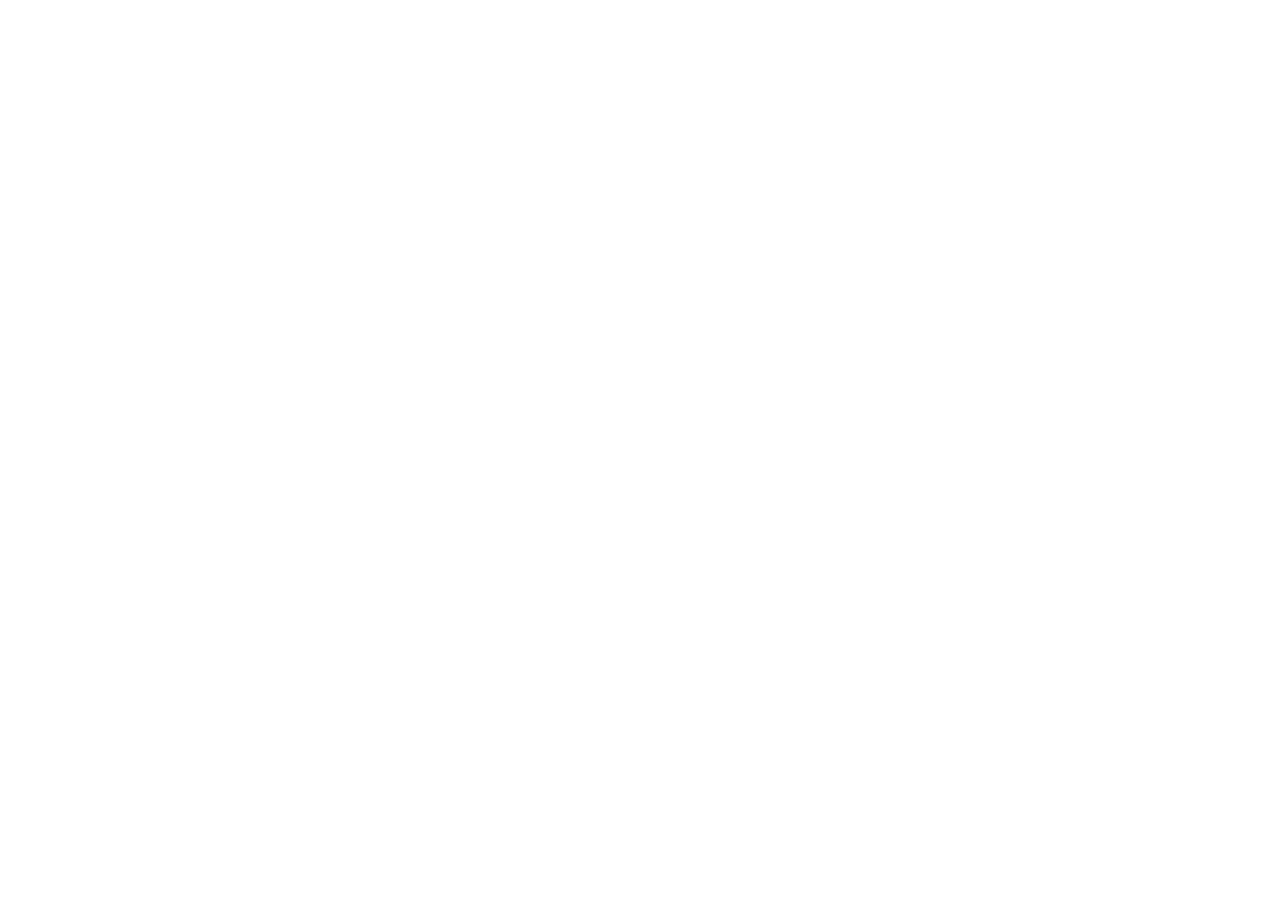
==== docs/index.html @ 5bb2bf55 "Add root index.html for GitHub Pages" ====
<!doctype html>
<html lang="en" data-beasties-container>
<head>
  <meta charset="utf-8">
  <title>FrontEnd</title>
  <base href="/Blox-O-Fruits.github.io/">
  <meta name="viewport" content="width=device-width, initial-scale=1">
  <link rel="icon" type="image/x-icon" href="favicon.ico">
<style>@layer properties;@layer theme,base,components,utilities;@layer theme{:root{--font-sans:ui-sans-serif, system-ui, sans-serif, "Apple Color Emoji", "Segoe UI Emoji", "Segoe UI Symbol", "Noto Color Emoji";--font-mono:ui-monospace, SFMono-Regular, Menlo, Monaco, Consolas, "Liberation Mono", "Courier New", monospace;--color-red-400:oklch(70.4% .191 22.216);--color-red-500:oklch(63.7% .237 25.331);--color-red-600:oklch(57.7% .245 27.325);--color-red-900:oklch(39.6% .141 25.723);--color-red-950:oklch(25.8% .092 26.042);--color-orange-500:oklch(70.5% .213 47.604);--color-yellow-400:oklch(85.2% .199 91.936);--color-yellow-500:oklch(79.5% .184 86.047);--color-yellow-900:oklch(42.1% .095 57.708);--color-yellow-950:oklch(28.6% .066 53.813);--color-lime-500:oklch(76.8% .233 130.85);--color-green-400:oklch(79.2% .209 151.711);--color-green-500:oklch(72.3% .219 149.579);--color-green-600:oklch(62.7% .194 149.214);--color-emerald-400:oklch(76.5% .177 163.223);--color-emerald-500:oklch(69.6% .17 162.48);--color-emerald-950:oklch(26.2% .051 172.552);--color-cyan-400:oklch(78.9% .154 211.53);--color-blue-400:oklch(70.7% .165 254.624);--color-blue-500:oklch(62.3% .214 259.815);--color-blue-600:oklch(54.6% .245 262.881);--color-blue-900:oklch(37.9% .146 265.522);--color-violet-300:oklch(81.1% .111 293.571);--color-violet-400:oklch(70.2% .183 293.541);--color-violet-500:oklch(60.6% .25 292.717);--color-violet-600:oklch(54.1% .281 293.009);--color-violet-700:oklch(49.1% .27 292.581);--color-violet-900:oklch(38% .189 293.745);--color-violet-950:oklch(28.3% .141 291.089);--color-purple-400:oklch(71.4% .203 305.504);--color-purple-500:oklch(62.7% .265 303.9);--color-purple-600:oklch(55.8% .288 302.321);--color-purple-900:oklch(38.1% .176 304.987);--color-fuchsia-400:oklch(74% .238 322.16);--color-pink-100:oklch(94.8% .028 342.258);--color-pink-500:oklch(65.6% .241 354.308);--color-gray-200:oklch(92.8% .006 264.531);--color-gray-300:oklch(87.2% .01 258.338);--color-gray-400:oklch(70.7% .022 261.325);--color-gray-500:oklch(55.1% .027 264.364);--color-gray-600:oklch(44.6% .03 256.802);--color-gray-700:oklch(37.3% .034 259.733);--color-gray-800:oklch(27.8% .033 256.848);--color-gray-900:oklch(21% .034 264.665);--color-zinc-400:oklch(70.5% .015 286.067);--color-zinc-500:oklch(55.2% .016 285.938);--color-zinc-800:oklch(27.4% .006 286.033);--color-black:#000;--color-white:#fff;--spacing:.25rem;--container-xl:36rem;--container-3xl:48rem;--text-xs:.75rem;--text-xs--line-height:calc(1 / .75);--text-sm:.875rem;--text-sm--line-height:calc(1.25 / .875);--text-base:1rem;--text-base--line-height:1.5 ;--text-lg:1.125rem;--text-lg--line-height:calc(1.75 / 1.125);--text-xl:1.25rem;--text-xl--line-height:calc(1.75 / 1.25);--text-2xl:1.5rem;--text-2xl--line-height:calc(2 / 1.5);--text-3xl:1.875rem;--text-3xl--line-height:1.2 ;--text-4xl:2.25rem;--text-4xl--line-height:calc(2.5 / 2.25);--text-5xl:3rem;--text-5xl--line-height:1;--text-6xl:3.75rem;--text-6xl--line-height:1;--text-7xl:4.5rem;--text-7xl--line-height:1;--text-8xl:6rem;--text-8xl--line-height:1;--font-weight-medium:500;--font-weight-semibold:600;--font-weight-bold:700;--font-weight-extrabold:800;--font-weight-black:900;--tracking-wider:.05em;--tracking-widest:.1em;--leading-relaxed:1.625;--radius-lg:.5rem;--radius-xl:.75rem;--radius-2xl:1rem;--radius-3xl:1.5rem;--blur-sm:8px;--blur-md:12px;--default-transition-duration:.15s;--default-transition-timing-function:cubic-bezier(.4, 0, .2, 1);--default-font-family:var(--font-sans);--default-mono-font-family:var(--font-mono)}}@layer base{*,:after,:before{box-sizing:border-box;margin:0;padding:0;border:0 solid}html{line-height:1.5;-webkit-text-size-adjust:100%;tab-size:4;font-family:var(--default-font-family, ui-sans-serif, system-ui, sans-serif, "Apple Color Emoji", "Segoe UI Emoji", "Segoe UI Symbol", "Noto Color Emoji");font-feature-settings:var(--default-font-feature-settings, normal);font-variation-settings:var(--default-font-variation-settings, normal);-webkit-tap-highlight-color:transparent}}@layer utilities{}@property --tw-space-y-reverse{syntax:"*";inherits:false;initial-value:0;}@property --tw-border-style{syntax:"*";inherits:false;initial-value:solid;}@property --tw-gradient-position{syntax:"*";inherits:false;}@property --tw-gradient-from{syntax:"<color>";inherits:false;initial-value:#0000;}@property --tw-gradient-via{syntax:"<color>";inherits:false;initial-value:#0000;}@property --tw-gradient-to{syntax:"<color>";inherits:false;initial-value:#0000;}@property --tw-gradient-stops{syntax:"*";inherits:false;}@property --tw-gradient-via-stops{syntax:"*";inherits:false;}@property --tw-gradient-from-position{syntax:"<length-percentage>";inherits:false;initial-value:0%;}@property --tw-gradient-via-position{syntax:"<length-percentage>";inherits:false;initial-value:50%;}@property --tw-gradient-to-position{syntax:"<length-percentage>";inherits:false;initial-value:100%;}@property --tw-leading{syntax:"*";inherits:false;}@property --tw-font-weight{syntax:"*";inherits:false;}@property --tw-tracking{syntax:"*";inherits:false;}@property --tw-shadow{syntax:"*";inherits:false;initial-value:0 0 #0000;}@property --tw-shadow-color{syntax:"*";inherits:false;}@property --tw-shadow-alpha{syntax:"<percentage>";inherits:false;initial-value:100%;}@property --tw-inset-shadow{syntax:"*";inherits:false;initial-value:0 0 #0000;}@property --tw-inset-shadow-color{syntax:"*";inherits:false;}@property --tw-inset-shadow-alpha{syntax:"<percentage>";inherits:false;initial-value:100%;}@property --tw-ring-color{syntax:"*";inherits:false;}@property --tw-ring-shadow{syntax:"*";inherits:false;initial-value:0 0 #0000;}@property --tw-inset-ring-color{syntax:"*";inherits:false;}@property --tw-inset-ring-shadow{syntax:"*";inherits:false;initial-value:0 0 #0000;}@property --tw-ring-inset{syntax:"*";inherits:false;}@property --tw-ring-offset-width{syntax:"<length>";inherits:false;initial-value:0px;}@property --tw-ring-offset-color{syntax:"*";inherits:false;initial-value:#fff;}@property --tw-ring-offset-shadow{syntax:"*";inherits:false;initial-value:0 0 #0000;}@property --tw-backdrop-blur{syntax:"*";inherits:false;}@property --tw-backdrop-brightness{syntax:"*";inherits:false;}@property --tw-backdrop-contrast{syntax:"*";inherits:false;}@property --tw-backdrop-grayscale{syntax:"*";inherits:false;}@property --tw-backdrop-hue-rotate{syntax:"*";inherits:false;}@property --tw-backdrop-invert{syntax:"*";inherits:false;}@property --tw-backdrop-opacity{syntax:"*";inherits:false;}@property --tw-backdrop-saturate{syntax:"*";inherits:false;}@property --tw-backdrop-sepia{syntax:"*";inherits:false;}@property --tw-duration{syntax:"*";inherits:false;}@property --tw-translate-x{syntax:"*";inherits:false;initial-value:0;}@property --tw-translate-y{syntax:"*";inherits:false;initial-value:0;}@property --tw-translate-z{syntax:"*";inherits:false;initial-value:0;}@property --tw-scale-x{syntax:"*";inherits:false;initial-value:1;}@property --tw-scale-y{syntax:"*";inherits:false;initial-value:1;}@property --tw-scale-z{syntax:"*";inherits:false;initial-value:1;}@layer properties{@supports ((-webkit-hyphens: none) and (not (margin-trim: inline))) or ((-moz-orient: inline) and (not (color:rgb(from red r g b)))){*,:before,:after{--tw-space-y-reverse:0;--tw-border-style:solid;--tw-gradient-position:initial;--tw-gradient-from:#0000;--tw-gradient-via:#0000;--tw-gradient-to:#0000;--tw-gradient-stops:initial;--tw-gradient-via-stops:initial;--tw-gradient-from-position:0%;--tw-gradient-via-position:50%;--tw-gradient-to-position:100%;--tw-leading:initial;--tw-font-weight:initial;--tw-tracking:initial;--tw-shadow:0 0 #0000;--tw-shadow-color:initial;--tw-shadow-alpha:100%;--tw-inset-shadow:0 0 #0000;--tw-inset-shadow-color:initial;--tw-inset-shadow-alpha:100%;--tw-ring-color:initial;--tw-ring-shadow:0 0 #0000;--tw-inset-ring-color:initial;--tw-inset-ring-shadow:0 0 #0000;--tw-ring-inset:initial;--tw-ring-offset-width:0px;--tw-ring-offset-color:#fff;--tw-ring-offset-shadow:0 0 #0000;--tw-backdrop-blur:initial;--tw-backdrop-brightness:initial;--tw-backdrop-contrast:initial;--tw-backdrop-grayscale:initial;--tw-backdrop-hue-rotate:initial;--tw-backdrop-invert:initial;--tw-backdrop-opacity:initial;--tw-backdrop-saturate:initial;--tw-backdrop-sepia:initial;--tw-duration:initial;--tw-translate-x:0;--tw-translate-y:0;--tw-translate-z:0;--tw-scale-x:1;--tw-scale-y:1;--tw-scale-z:1}}}</style><link rel="stylesheet" href="styles-QJ7ESUKV.css" media="print" onload="this.media='all'"><noscript><link rel="stylesheet" href="styles-QJ7ESUKV.css"></noscript></head>
<body>
  <app-root></app-root>
<script src="main-LTYYWDRX.js" type="module"></script></body>
</html>
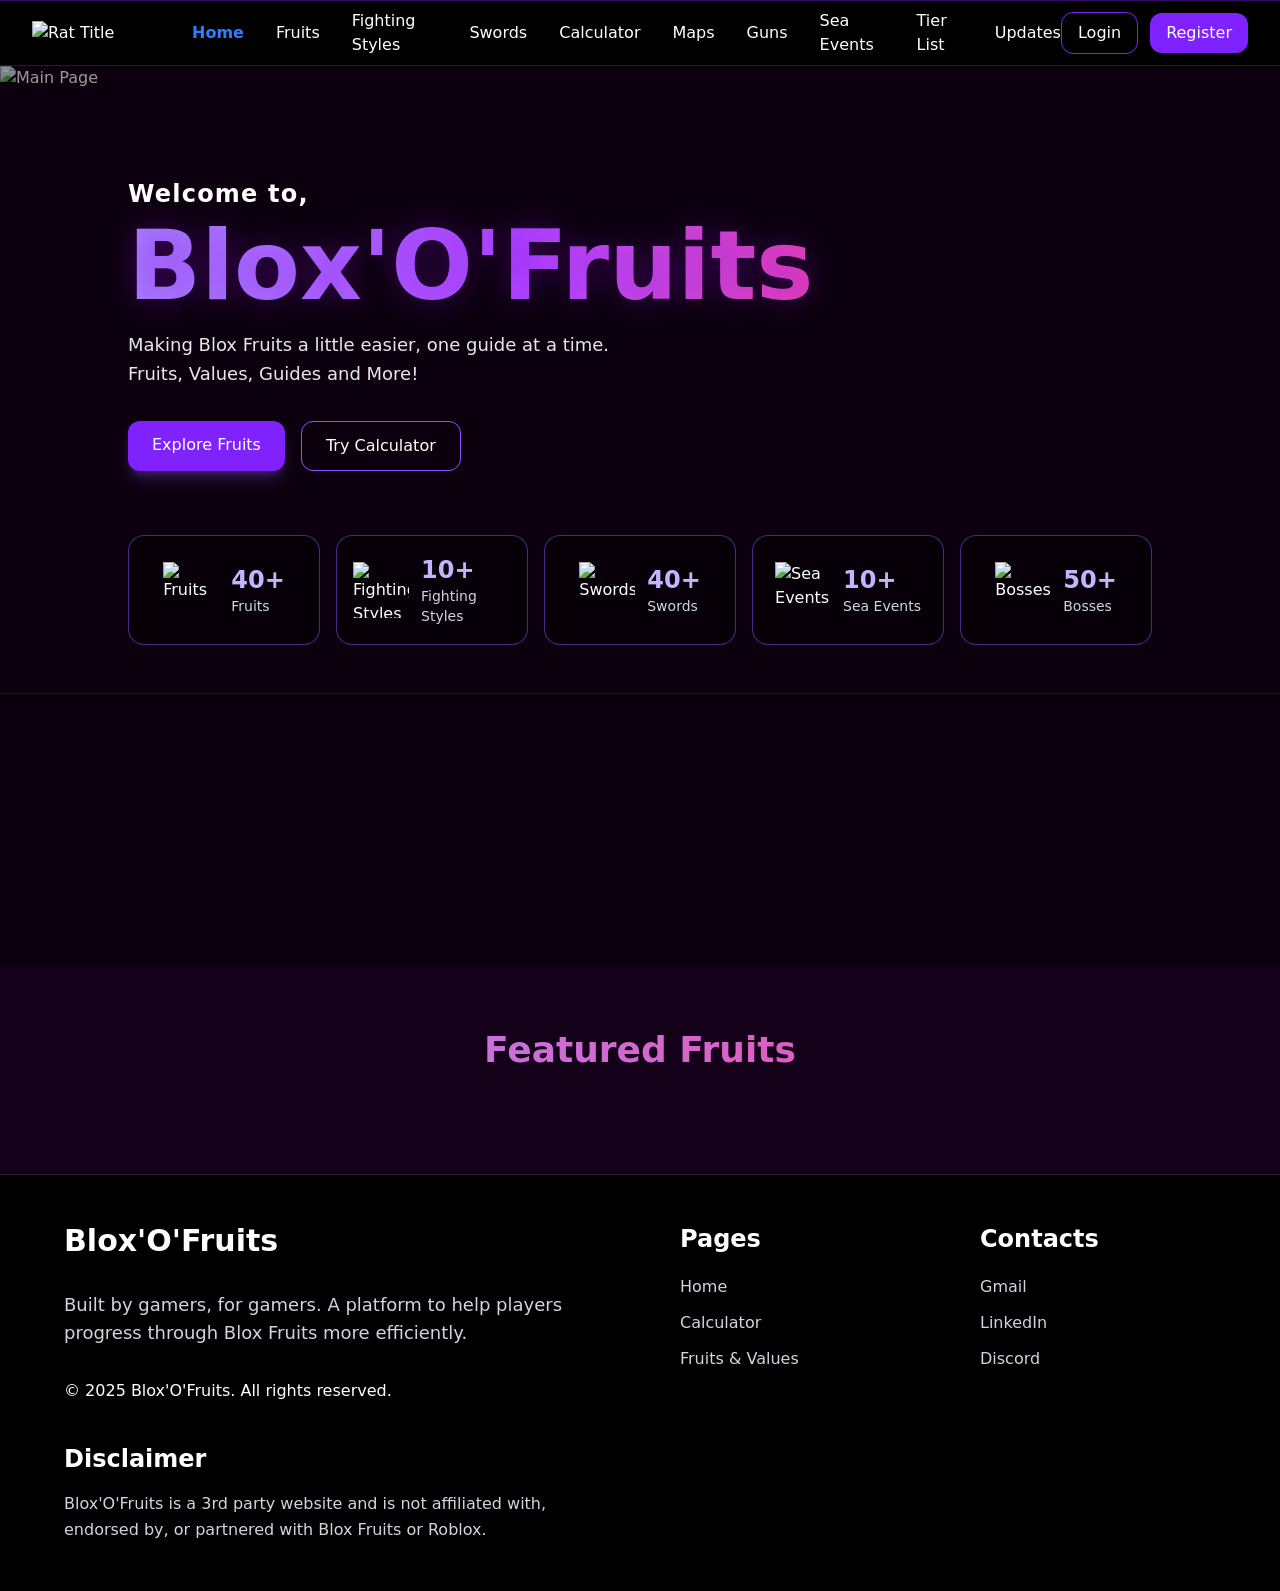
==== commit 3805e092: "Restore docs/index.html for GitHub Pages" ====
--- a/docs/index.html
+++ b/docs/index.html
@@ -1,13 +1,21 @@
 <!doctype html>
-<html lang="en" data-beasties-container>
+<html lang="en">
 <head>
   <meta charset="utf-8">
   <title>FrontEnd</title>
-  <base href="/Blox-O-Fruits.github.io/">
+  <!-- You can omit base for now to avoid confusion -->
+  <!-- <base href="/Blox-O-Fruits.github.io/"> -->
   <meta name="viewport" content="width=device-width, initial-scale=1">
-  <link rel="icon" type="image/x-icon" href="favicon.ico">
-<style>@layer properties;@layer theme,base,components,utilities;@layer theme{:root{--font-sans:ui-sans-serif, system-ui, sans-serif, "Apple Color Emoji", "Segoe UI Emoji", "Segoe UI Symbol", "Noto Color Emoji";--font-mono:ui-monospace, SFMono-Regular, Menlo, Monaco, Consolas, "Liberation Mono", "Courier New", monospace;--color-red-400:oklch(70.4% .191 22.216);--color-red-500:oklch(63.7% .237 25.331);--color-red-600:oklch(57.7% .245 27.325);--color-red-900:oklch(39.6% .141 25.723);--color-red-950:oklch(25.8% .092 26.042);--color-orange-500:oklch(70.5% .213 47.604);--color-yellow-400:oklch(85.2% .199 91.936);--color-yellow-500:oklch(79.5% .184 86.047);--color-yellow-900:oklch(42.1% .095 57.708);--color-yellow-950:oklch(28.6% .066 53.813);--color-lime-500:oklch(76.8% .233 130.85);--color-green-400:oklch(79.2% .209 151.711);--color-green-500:oklch(72.3% .219 149.579);--color-green-600:oklch(62.7% .194 149.214);--color-emerald-400:oklch(76.5% .177 163.223);--color-emerald-500:oklch(69.6% .17 162.48);--color-emerald-950:oklch(26.2% .051 172.552);--color-cyan-400:oklch(78.9% .154 211.53);--color-blue-400:oklch(70.7% .165 254.624);--color-blue-500:oklch(62.3% .214 259.815);--color-blue-600:oklch(54.6% .245 262.881);--color-blue-900:oklch(37.9% .146 265.522);--color-violet-300:oklch(81.1% .111 293.571);--color-violet-400:oklch(70.2% .183 293.541);--color-violet-500:oklch(60.6% .25 292.717);--color-violet-600:oklch(54.1% .281 293.009);--color-violet-700:oklch(49.1% .27 292.581);--color-violet-900:oklch(38% .189 293.745);--color-violet-950:oklch(28.3% .141 291.089);--color-purple-400:oklch(71.4% .203 305.504);--color-purple-500:oklch(62.7% .265 303.9);--color-purple-600:oklch(55.8% .288 302.321);--color-purple-900:oklch(38.1% .176 304.987);--color-fuchsia-400:oklch(74% .238 322.16);--color-pink-100:oklch(94.8% .028 342.258);--color-pink-500:oklch(65.6% .241 354.308);--color-gray-200:oklch(92.8% .006 264.531);--color-gray-300:oklch(87.2% .01 258.338);--color-gray-400:oklch(70.7% .022 261.325);--color-gray-500:oklch(55.1% .027 264.364);--color-gray-600:oklch(44.6% .03 256.802);--color-gray-700:oklch(37.3% .034 259.733);--color-gray-800:oklch(27.8% .033 256.848);--color-gray-900:oklch(21% .034 264.665);--color-zinc-400:oklch(70.5% .015 286.067);--color-zinc-500:oklch(55.2% .016 285.938);--color-zinc-800:oklch(27.4% .006 286.033);--color-black:#000;--color-white:#fff;--spacing:.25rem;--container-xl:36rem;--container-3xl:48rem;--text-xs:.75rem;--text-xs--line-height:calc(1 / .75);--text-sm:.875rem;--text-sm--line-height:calc(1.25 / .875);--text-base:1rem;--text-base--line-height:1.5 ;--text-lg:1.125rem;--text-lg--line-height:calc(1.75 / 1.125);--text-xl:1.25rem;--text-xl--line-height:calc(1.75 / 1.25);--text-2xl:1.5rem;--text-2xl--line-height:calc(2 / 1.5);--text-3xl:1.875rem;--text-3xl--line-height:1.2 ;--text-4xl:2.25rem;--text-4xl--line-height:calc(2.5 / 2.25);--text-5xl:3rem;--text-5xl--line-height:1;--text-6xl:3.75rem;--text-6xl--line-height:1;--text-7xl:4.5rem;--text-7xl--line-height:1;--text-8xl:6rem;--text-8xl--line-height:1;--font-weight-medium:500;--font-weight-semibold:600;--font-weight-bold:700;--font-weight-extrabold:800;--font-weight-black:900;--tracking-wider:.05em;--tracking-widest:.1em;--leading-relaxed:1.625;--radius-lg:.5rem;--radius-xl:.75rem;--radius-2xl:1rem;--radius-3xl:1.5rem;--blur-sm:8px;--blur-md:12px;--default-transition-duration:.15s;--default-transition-timing-function:cubic-bezier(.4, 0, .2, 1);--default-font-family:var(--font-sans);--default-mono-font-family:var(--font-mono)}}@layer base{*,:after,:before{box-sizing:border-box;margin:0;padding:0;border:0 solid}html{line-height:1.5;-webkit-text-size-adjust:100%;tab-size:4;font-family:var(--default-font-family, ui-sans-serif, system-ui, sans-serif, "Apple Color Emoji", "Segoe UI Emoji", "Segoe UI Symbol", "Noto Color Emoji");font-feature-settings:var(--default-font-feature-settings, normal);font-variation-settings:var(--default-font-variation-settings, normal);-webkit-tap-highlight-color:transparent}}@layer utilities{}@property --tw-space-y-reverse{syntax:"*";inherits:false;initial-value:0;}@property --tw-border-style{syntax:"*";inherits:false;initial-value:solid;}@property --tw-gradient-position{syntax:"*";inherits:false;}@property --tw-gradient-from{syntax:"<color>";inherits:false;initial-value:#0000;}@property --tw-gradient-via{syntax:"<color>";inherits:false;initial-value:#0000;}@property --tw-gradient-to{syntax:"<color>";inherits:false;initial-value:#0000;}@property --tw-gradient-stops{syntax:"*";inherits:false;}@property --tw-gradient-via-stops{syntax:"*";inherits:false;}@property --tw-gradient-from-position{syntax:"<length-percentage>";inherits:false;initial-value:0%;}@property --tw-gradient-via-position{syntax:"<length-percentage>";inherits:false;initial-value:50%;}@property --tw-gradient-to-position{syntax:"<length-percentage>";inherits:false;initial-value:100%;}@property --tw-leading{syntax:"*";inherits:false;}@property --tw-font-weight{syntax:"*";inherits:false;}@property --tw-tracking{syntax:"*";inherits:false;}@property --tw-shadow{syntax:"*";inherits:false;initial-value:0 0 #0000;}@property --tw-shadow-color{syntax:"*";inherits:false;}@property --tw-shadow-alpha{syntax:"<percentage>";inherits:false;initial-value:100%;}@property --tw-inset-shadow{syntax:"*";inherits:false;initial-value:0 0 #0000;}@property --tw-inset-shadow-color{syntax:"*";inherits:false;}@property --tw-inset-shadow-alpha{syntax:"<percentage>";inherits:false;initial-value:100%;}@property --tw-ring-color{syntax:"*";inherits:false;}@property --tw-ring-shadow{syntax:"*";inherits:false;initial-value:0 0 #0000;}@property --tw-inset-ring-color{syntax:"*";inherits:false;}@property --tw-inset-ring-shadow{syntax:"*";inherits:false;initial-value:0 0 #0000;}@property --tw-ring-inset{syntax:"*";inherits:false;}@property --tw-ring-offset-width{syntax:"<length>";inherits:false;initial-value:0px;}@property --tw-ring-offset-color{syntax:"*";inherits:false;initial-value:#fff;}@property --tw-ring-offset-shadow{syntax:"*";inherits:false;initial-value:0 0 #0000;}@property --tw-backdrop-blur{syntax:"*";inherits:false;}@property --tw-backdrop-brightness{syntax:"*";inherits:false;}@property --tw-backdrop-contrast{syntax:"*";inherits:false;}@property --tw-backdrop-grayscale{syntax:"*";inherits:false;}@property --tw-backdrop-hue-rotate{syntax:"*";inherits:false;}@property --tw-backdrop-invert{syntax:"*";inherits:false;}@property --tw-backdrop-opacity{syntax:"*";inherits:false;}@property --tw-backdrop-saturate{syntax:"*";inherits:false;}@property --tw-backdrop-sepia{syntax:"*";inherits:false;}@property --tw-duration{syntax:"*";inherits:false;}@property --tw-translate-x{syntax:"*";inherits:false;initial-value:0;}@property --tw-translate-y{syntax:"*";inherits:false;initial-value:0;}@property --tw-translate-z{syntax:"*";inherits:false;initial-value:0;}@property --tw-scale-x{syntax:"*";inherits:false;initial-value:1;}@property --tw-scale-y{syntax:"*";inherits:false;initial-value:1;}@property --tw-scale-z{syntax:"*";inherits:false;initial-value:1;}@layer properties{@supports ((-webkit-hyphens: none) and (not (margin-trim: inline))) or ((-moz-orient: inline) and (not (color:rgb(from red r g b)))){*,:before,:after{--tw-space-y-reverse:0;--tw-border-style:solid;--tw-gradient-position:initial;--tw-gradient-from:#0000;--tw-gradient-via:#0000;--tw-gradient-to:#0000;--tw-gradient-stops:initial;--tw-gradient-via-stops:initial;--tw-gradient-from-position:0%;--tw-gradient-via-position:50%;--tw-gradient-to-position:100%;--tw-leading:initial;--tw-font-weight:initial;--tw-tracking:initial;--tw-shadow:0 0 #0000;--tw-shadow-color:initial;--tw-shadow-alpha:100%;--tw-inset-shadow:0 0 #0000;--tw-inset-shadow-color:initial;--tw-inset-shadow-alpha:100%;--tw-ring-color:initial;--tw-ring-shadow:0 0 #0000;--tw-inset-ring-color:initial;--tw-inset-ring-shadow:0 0 #0000;--tw-ring-inset:initial;--tw-ring-offset-width:0px;--tw-ring-offset-color:#fff;--tw-ring-offset-shadow:0 0 #0000;--tw-backdrop-blur:initial;--tw-backdrop-brightness:initial;--tw-backdrop-contrast:initial;--tw-backdrop-grayscale:initial;--tw-backdrop-hue-rotate:initial;--tw-backdrop-invert:initial;--tw-backdrop-opacity:initial;--tw-backdrop-saturate:initial;--tw-backdrop-sepia:initial;--tw-duration:initial;--tw-translate-x:0;--tw-translate-y:0;--tw-translate-z:0;--tw-scale-x:1;--tw-scale-y:1;--tw-scale-z:1}}}</style><link rel="stylesheet" href="styles-QJ7ESUKV.css" media="print" onload="this.media='all'"><noscript><link rel="stylesheet" href="styles-QJ7ESUKV.css"></noscript></head>
+
+  <link rel="icon" type="image/x-icon" href="./browser/favicon.ico">
+
+  <!-- Keep your big <style> block as generated -->
+
+  <link rel="stylesheet" href="./browser/styles-QJ7ESUKV.css" media="print" onload="this.media='all'">
+  <noscript><link rel="stylesheet" href="./browser/styles-QJ7ESUKV.css"></noscript>
+</head>
 <body>
   <app-root></app-root>
-<script src="main-LTYYWDRX.js" type="module"></script></body>
-</html>
+  <script src="./browser/main-LTYYWDRX.js" type="module"></script>
+</body>
+</html>
--- a/docs/browser/styles-QJ7ESUKV.css
+++ b/docs/browser/styles-QJ7ESUKV.css
@@ -0,0 +1 @@
+@layer properties;@layer theme,base,components,utilities;@layer theme{:root,:host{--font-sans: ui-sans-serif, system-ui, sans-serif, "Apple Color Emoji", "Segoe UI Emoji", "Segoe UI Symbol", "Noto Color Emoji";--font-mono: ui-monospace, SFMono-Regular, Menlo, Monaco, Consolas, "Liberation Mono", "Courier New", monospace;--color-red-400: oklch(70.4% .191 22.216);--color-red-500: oklch(63.7% .237 25.331);--color-red-600: oklch(57.7% .245 27.325);--color-red-900: oklch(39.6% .141 25.723);--color-red-950: oklch(25.8% .092 26.042);--color-orange-500: oklch(70.5% .213 47.604);--color-yellow-400: oklch(85.2% .199 91.936);--color-yellow-500: oklch(79.5% .184 86.047);--color-yellow-900: oklch(42.1% .095 57.708);--color-yellow-950: oklch(28.6% .066 53.813);--color-lime-500: oklch(76.8% .233 130.85);--color-green-400: oklch(79.2% .209 151.711);--color-green-500: oklch(72.3% .219 149.579);--color-green-600: oklch(62.7% .194 149.214);--color-emerald-400: oklch(76.5% .177 163.223);--color-emerald-500: oklch(69.6% .17 162.48);--color-emerald-950: oklch(26.2% .051 172.552);--color-cyan-400: oklch(78.9% .154 211.53);--color-blue-400: oklch(70.7% .165 254.624);--color-blue-500: oklch(62.3% .214 259.815);--color-blue-600: oklch(54.6% .245 262.881);--color-blue-900: oklch(37.9% .146 265.522);--color-violet-300: oklch(81.1% .111 293.571);--color-violet-400: oklch(70.2% .183 293.541);--color-violet-500: oklch(60.6% .25 292.717);--color-violet-600: oklch(54.1% .281 293.009);--color-violet-700: oklch(49.1% .27 292.581);--color-violet-900: oklch(38% .189 293.745);--color-violet-950: oklch(28.3% .141 291.089);--color-purple-400: oklch(71.4% .203 305.504);--color-purple-500: oklch(62.7% .265 303.9);--color-purple-600: oklch(55.8% .288 302.321);--color-purple-900: oklch(38.1% .176 304.987);--color-fuchsia-400: oklch(74% .238 322.16);--color-pink-100: oklch(94.8% .028 342.258);--color-pink-500: oklch(65.6% .241 354.308);--color-gray-200: oklch(92.8% .006 264.531);--color-gray-300: oklch(87.2% .01 258.338);--color-gray-400: oklch(70.7% .022 261.325);--color-gray-500: oklch(55.1% .027 264.364);--color-gray-600: oklch(44.6% .03 256.802);--color-gray-700: oklch(37.3% .034 259.733);--color-gray-800: oklch(27.8% .033 256.848);--color-gray-900: oklch(21% .034 264.665);--color-zinc-400: oklch(70.5% .015 286.067);--color-zinc-500: oklch(55.2% .016 285.938);--color-zinc-800: oklch(27.4% .006 286.033);--color-black: #000;--color-white: #fff;--spacing: .25rem;--container-xl: 36rem;--container-3xl: 48rem;--text-xs: .75rem;--text-xs--line-height: calc(1 / .75);--text-sm: .875rem;--text-sm--line-height: calc(1.25 / .875);--text-base: 1rem;--text-base--line-height: 1.5 ;--text-lg: 1.125rem;--text-lg--line-height: calc(1.75 / 1.125);--text-xl: 1.25rem;--text-xl--line-height: calc(1.75 / 1.25);--text-2xl: 1.5rem;--text-2xl--line-height: calc(2 / 1.5);--text-3xl: 1.875rem;--text-3xl--line-height: 1.2 ;--text-4xl: 2.25rem;--text-4xl--line-height: calc(2.5 / 2.25);--text-5xl: 3rem;--text-5xl--line-height: 1;--text-6xl: 3.75rem;--text-6xl--line-height: 1;--text-7xl: 4.5rem;--text-7xl--line-height: 1;--text-8xl: 6rem;--text-8xl--line-height: 1;--font-weight-medium: 500;--font-weight-semibold: 600;--font-weight-bold: 700;--font-weight-extrabold: 800;--font-weight-black: 900;--tracking-wider: .05em;--tracking-widest: .1em;--leading-relaxed: 1.625;--radius-lg: .5rem;--radius-xl: .75rem;--radius-2xl: 1rem;--radius-3xl: 1.5rem;--blur-sm: 8px;--blur-md: 12px;--default-transition-duration: .15s;--default-transition-timing-function: cubic-bezier(.4, 0, .2, 1);--default-font-family: var(--font-sans);--default-mono-font-family: var(--font-mono)}}@layer base{*,:after,:before,::backdrop,::file-selector-button{box-sizing:border-box;margin:0;padding:0;border:0 solid}html,:host{line-height:1.5;-webkit-text-size-adjust:100%;tab-size:4;font-family:var(--default-font-family, ui-sans-serif, system-ui, sans-serif, "Apple Color Emoji", "Segoe UI Emoji", "Segoe UI Symbol", "Noto Color Emoji");font-feature-settings:var(--default-font-feature-settings, normal);font-variation-settings:var(--default-font-variation-settings, normal);-webkit-tap-highlight-color:transparent}hr{height:0;color:inherit;border-top-width:1px}abbr:where([title]){-webkit-text-decoration:underline dotted;text-decoration:underline dotted}h1,h2,h3,h4,h5,h6{font-size:inherit;font-weight:inherit}a{color:inherit;-webkit-text-decoration:inherit;text-decoration:inherit}b,strong{font-weight:bolder}code,kbd,samp,pre{font-family:var(--default-mono-font-family, ui-monospace, SFMono-Regular, Menlo, Monaco, Consolas, "Liberation Mono", "Courier New", monospace);font-feature-settings:var(--default-mono-font-feature-settings, normal);font-variation-settings:var(--default-mono-font-variation-settings, normal);font-size:1em}small{font-size:80%}sub,sup{font-size:75%;line-height:0;position:relative;vertical-align:baseline}sub{bottom:-.25em}sup{top:-.5em}table{text-indent:0;border-color:inherit;border-collapse:collapse}:-moz-focusring{outline:auto}progress{vertical-align:baseline}summary{display:list-item}ol,ul,menu{list-style:none}img,svg,video,canvas,audio,iframe,embed,object{display:block;vertical-align:middle}img,video{max-width:100%;height:auto}button,input,select,optgroup,textarea,::file-selector-button{font:inherit;font-feature-settings:inherit;font-variation-settings:inherit;letter-spacing:inherit;color:inherit;border-radius:0;background-color:transparent;opacity:1}:where(select:is([multiple],[size])) optgroup{font-weight:bolder}:where(select:is([multiple],[size])) optgroup option{padding-inline-start:20px}::file-selector-button{margin-inline-end:4px}::placeholder{opacity:1}@supports (not (-webkit-appearance: -apple-pay-button)) or (contain-intrinsic-size: 1px){::placeholder{color:currentcolor}@supports (color: color-mix(in lab,red,red)){::placeholder{color:color-mix(in oklab,currentcolor 50%,transparent)}}}textarea{resize:vertical}::-webkit-search-decoration{-webkit-appearance:none}::-webkit-date-and-time-value{min-height:1lh;text-align:inherit}::-webkit-datetime-edit{display:inline-flex}::-webkit-datetime-edit-fields-wrapper{padding:0}::-webkit-datetime-edit,::-webkit-datetime-edit-year-field,::-webkit-datetime-edit-month-field,::-webkit-datetime-edit-day-field,::-webkit-datetime-edit-hour-field,::-webkit-datetime-edit-minute-field,::-webkit-datetime-edit-second-field,::-webkit-datetime-edit-millisecond-field,::-webkit-datetime-edit-meridiem-field{padding-block:0}::-webkit-calendar-picker-indicator{line-height:1}:-moz-ui-invalid{box-shadow:none}button,input:where([type=button],[type=reset],[type=submit]),::file-selector-button{appearance:button}::-webkit-inner-spin-button,::-webkit-outer-spin-button{height:auto}[hidden]:where(:not([hidden=until-found])){display:none!important}}@layer utilities{.absolute{position:absolute}.fixed{position:fixed}.relative{position:relative}.inset-0{inset:calc(var(--spacing) * 0)}.top-0{top:calc(var(--spacing) * 0)}.top-3{top:calc(var(--spacing) * 3)}.right-3{right:calc(var(--spacing) * 3)}.left-0{left:calc(var(--spacing) * 0)}.z-10{z-index:10}.z-\[9999\]{z-index:9999}.mx-auto{margin-inline:auto}.my-2{margin-block:calc(var(--spacing) * 2)}.mt-1{margin-top:calc(var(--spacing) * 1)}.mt-2{margin-top:calc(var(--spacing) * 2)}.mt-3{margin-top:calc(var(--spacing) * 3)}.mt-4{margin-top:calc(var(--spacing) * 4)}.mt-6{margin-top:calc(var(--spacing) * 6)}.mt-8{margin-top:calc(var(--spacing) * 8)}.mt-10{margin-top:calc(var(--spacing) * 10)}.mt-12{margin-top:calc(var(--spacing) * 12)}.mb-2{margin-bottom:calc(var(--spacing) * 2)}.mb-3{margin-bottom:calc(var(--spacing) * 3)}.mb-4{margin-bottom:calc(var(--spacing) * 4)}.mb-5{margin-bottom:calc(var(--spacing) * 5)}.mb-6{margin-bottom:calc(var(--spacing) * 6)}.mb-8{margin-bottom:calc(var(--spacing) * 8)}.mb-10{margin-bottom:calc(var(--spacing) * 10)}.contents{display:contents}.flex{display:flex}.grid{display:grid}.hidden{display:none}.inline-block{display:inline-block}.inline-flex{display:inline-flex}.h-7{height:calc(var(--spacing) * 7)}.h-10{height:calc(var(--spacing) * 10)}.h-14{height:calc(var(--spacing) * 14)}.h-16{height:calc(var(--spacing) * 16)}.h-20{height:calc(var(--spacing) * 20)}.h-24{height:calc(var(--spacing) * 24)}.h-32{height:calc(var(--spacing) * 32)}.h-36{height:calc(var(--spacing) * 36)}.h-150{height:calc(var(--spacing) * 150)}.h-\[70\%\]{height:70%}.h-\[70px\]{height:70px}.h-\[80vh\]{height:80vh}.h-\[90px\]{height:90px}.h-\[200px\]{height:200px}.h-\[calc\(80vh-140px\)\]{height:calc(80vh - 140px)}.h-full{height:100%}.h-px{height:1px}.h-screen{height:100vh}.min-h-\[110px\]{min-height:110px}.min-h-screen{min-height:100vh}.w-3\/4{width:75%}.w-7{width:calc(var(--spacing) * 7)}.w-10{width:calc(var(--spacing) * 10)}.w-20{width:calc(var(--spacing) * 20)}.w-24{width:calc(var(--spacing) * 24)}.w-28{width:calc(var(--spacing) * 28)}.w-32{width:calc(var(--spacing) * 32)}.w-36{width:calc(var(--spacing) * 36)}.w-150{width:calc(var(--spacing) * 150)}.w-\[90px\]{width:90px}.w-\[200px\]{width:200px}.w-full{width:100%}.w-screen{width:100vw}.max-w-3xl{max-width:var(--container-3xl)}.max-w-\[500px\]{max-width:500px}.max-w-\[600px\]{max-width:600px}.max-w-\[800px\]{max-width:800px}.max-w-\[950px\]{max-width:950px}.max-w-\[1000px\]{max-width:1000px}.max-w-\[1400px\]{max-width:1400px}.max-w-\[1600px\]{max-width:1600px}.max-w-xl{max-width:var(--container-xl)}.flex-1{flex:1}.shrink-0{flex-shrink:0}.cursor-pointer{cursor:pointer}.grid-cols-1{grid-template-columns:repeat(1,minmax(0,1fr))}.grid-cols-2{grid-template-columns:repeat(2,minmax(0,1fr))}.grid-cols-3{grid-template-columns:repeat(3,minmax(0,1fr))}.flex-col{flex-direction:column}.flex-wrap{flex-wrap:wrap}.place-items-center{place-items:center}.items-center{align-items:center}.justify-around{justify-content:space-around}.justify-between{justify-content:space-between}.justify-center{justify-content:center}.gap-1{gap:calc(var(--spacing) * 1)}.gap-2{gap:calc(var(--spacing) * 2)}.gap-3{gap:calc(var(--spacing) * 3)}.gap-4{gap:calc(var(--spacing) * 4)}.gap-5{gap:calc(var(--spacing) * 5)}.gap-6{gap:calc(var(--spacing) * 6)}.gap-8{gap:calc(var(--spacing) * 8)}.gap-10{gap:calc(var(--spacing) * 10)}.gap-12{gap:calc(var(--spacing) * 12)}:where(.space-y-4>:not(:last-child)){--tw-space-y-reverse: 0;margin-block-start:calc(calc(var(--spacing) * 4) * var(--tw-space-y-reverse));margin-block-end:calc(calc(var(--spacing) * 4) * calc(1 - var(--tw-space-y-reverse)))}.truncate{overflow:hidden;text-overflow:ellipsis;white-space:nowrap}.overflow-hidden{overflow:hidden}.overflow-y-auto{overflow-y:auto}.rounded{border-radius:.25rem}.rounded-2xl{border-radius:var(--radius-2xl)}.rounded-3xl{border-radius:var(--radius-3xl)}.rounded-\[18px\]{border-radius:18px}.rounded-full{border-radius:calc(infinity * 1px)}.rounded-lg{border-radius:var(--radius-lg)}.rounded-xl{border-radius:var(--radius-xl)}.border{border-style:var(--tw-border-style);border-width:1px}.border-2{border-style:var(--tw-border-style);border-width:2px}.border-y{border-block-style:var(--tw-border-style);border-block-width:1px}.border-t{border-top-style:var(--tw-border-style);border-top-width:1px}.border-b{border-bottom-style:var(--tw-border-style);border-bottom-width:1px}.border-dashed{--tw-border-style: dashed;border-style:dashed}.border-emerald-500{border-color:var(--color-emerald-500)}.border-gray-300{border-color:var(--color-gray-300)}.border-gray-600{border-color:var(--color-gray-600)}.border-gray-700{border-color:var(--color-gray-700)}.border-gray-800{border-color:var(--color-gray-800)}.border-red-500{border-color:var(--color-red-500)}.border-red-600\/40{border-color:color-mix(in srgb,oklch(57.7% .245 27.325) 40%,transparent)}@supports (color: color-mix(in lab,red,red)){.border-red-600\/40{border-color:color-mix(in oklab,var(--color-red-600) 40%,transparent)}}.border-red-900\/30{border-color:color-mix(in srgb,oklch(39.6% .141 25.723) 30%,transparent)}@supports (color: color-mix(in lab,red,red)){.border-red-900\/30{border-color:color-mix(in oklab,var(--color-red-900) 30%,transparent)}}.border-violet-500{border-color:var(--color-violet-500)}.border-violet-500\/50{border-color:color-mix(in srgb,oklch(60.6% .25 292.717) 50%,transparent)}@supports (color: color-mix(in lab,red,red)){.border-violet-500\/50{border-color:color-mix(in oklab,var(--color-violet-500) 50%,transparent)}}.border-violet-600{border-color:var(--color-violet-600)}.border-violet-700{border-color:var(--color-violet-700)}.border-violet-900\/20{border-color:color-mix(in srgb,oklch(38% .189 293.745) 20%,transparent)}@supports (color: color-mix(in lab,red,red)){.border-violet-900\/20{border-color:color-mix(in oklab,var(--color-violet-900) 20%,transparent)}}.border-violet-900\/30{border-color:color-mix(in srgb,oklch(38% .189 293.745) 30%,transparent)}@supports (color: color-mix(in lab,red,red)){.border-violet-900\/30{border-color:color-mix(in oklab,var(--color-violet-900) 30%,transparent)}}.border-violet-950{border-color:var(--color-violet-950)}.border-white\/5{border-color:color-mix(in srgb,#fff 5%,transparent)}@supports (color: color-mix(in lab,red,red)){.border-white\/5{border-color:color-mix(in oklab,var(--color-white) 5%,transparent)}}.border-white\/10{border-color:color-mix(in srgb,#fff 10%,transparent)}@supports (color: color-mix(in lab,red,red)){.border-white\/10{border-color:color-mix(in oklab,var(--color-white) 10%,transparent)}}.border-yellow-500{border-color:var(--color-yellow-500)}.border-zinc-800{border-color:var(--color-zinc-800)}.bg-\[\#0a0a0a\]{background-color:#0a0a0a}.bg-\[\#0d0d0d\]{background-color:#0d0d0d}.bg-\[\#1b1b1b\]{background-color:#1b1b1b}.bg-\[\#111\]{background-color:#111}.bg-\[\#09060f\]{background-color:#09060f}.bg-\[\#12081f\]{background-color:#12081f}.bg-\[\#050505\]{background-color:#050505}.bg-\[\#080808\]{background-color:#080808}.bg-\[\#090909\]{background-color:#090909}.bg-\[\#121212\]{background-color:#121212}.bg-\[\#140018\]{background-color:#140018}.bg-black{background-color:var(--color-black)}.bg-black\/40{background-color:color-mix(in srgb,#000 40%,transparent)}@supports (color: color-mix(in lab,red,red)){.bg-black\/40{background-color:color-mix(in oklab,var(--color-black) 40%,transparent)}}.bg-black\/80{background-color:color-mix(in srgb,#000 80%,transparent)}@supports (color: color-mix(in lab,red,red)){.bg-black\/80{background-color:color-mix(in oklab,var(--color-black) 80%,transparent)}}.bg-blue-400{background-color:var(--color-blue-400)}.bg-blue-500{background-color:var(--color-blue-500)}.bg-emerald-950{background-color:var(--color-emerald-950)}.bg-gray-400{background-color:var(--color-gray-400)}.bg-gray-500{background-color:var(--color-gray-500)}.bg-gray-700{background-color:var(--color-gray-700)}.bg-green-500{background-color:var(--color-green-500)}.bg-green-500\/20{background-color:color-mix(in srgb,oklch(72.3% .219 149.579) 20%,transparent)}@supports (color: color-mix(in lab,red,red)){.bg-green-500\/20{background-color:color-mix(in oklab,var(--color-green-500) 20%,transparent)}}.bg-green-600{background-color:var(--color-green-600)}.bg-lime-500{background-color:var(--color-lime-500)}.bg-orange-500{background-color:var(--color-orange-500)}.bg-pink-500{background-color:var(--color-pink-500)}.bg-purple-400{background-color:var(--color-purple-400)}.bg-purple-500{background-color:var(--color-purple-500)}.bg-purple-600{background-color:var(--color-purple-600)}.bg-red-400{background-color:var(--color-red-400)}.bg-red-500{background-color:var(--color-red-500)}.bg-red-600{background-color:var(--color-red-600)}.bg-red-600\/20{background-color:color-mix(in srgb,oklch(57.7% .245 27.325) 20%,transparent)}@supports (color: color-mix(in lab,red,red)){.bg-red-600\/20{background-color:color-mix(in oklab,var(--color-red-600) 20%,transparent)}}.bg-red-950{background-color:var(--color-red-950)}.bg-violet-500\/30{background-color:color-mix(in srgb,oklch(60.6% .25 292.717) 30%,transparent)}@supports (color: color-mix(in lab,red,red)){.bg-violet-500\/30{background-color:color-mix(in oklab,var(--color-violet-500) 30%,transparent)}}.bg-violet-600{background-color:var(--color-violet-600)}.bg-violet-900\/25{background-color:color-mix(in srgb,oklch(38% .189 293.745) 25%,transparent)}@supports (color: color-mix(in lab,red,red)){.bg-violet-900\/25{background-color:color-mix(in oklab,var(--color-violet-900) 25%,transparent)}}.bg-violet-900\/30{background-color:color-mix(in srgb,oklch(38% .189 293.745) 30%,transparent)}@supports (color: color-mix(in lab,red,red)){.bg-violet-900\/30{background-color:color-mix(in oklab,var(--color-violet-900) 30%,transparent)}}.bg-yellow-400{background-color:var(--color-yellow-400)}.bg-yellow-500{background-color:var(--color-yellow-500)}.bg-yellow-500\/20{background-color:color-mix(in srgb,oklch(79.5% .184 86.047) 20%,transparent)}@supports (color: color-mix(in lab,red,red)){.bg-yellow-500\/20{background-color:color-mix(in oklab,var(--color-yellow-500) 20%,transparent)}}.bg-yellow-950{background-color:var(--color-yellow-950)}.bg-gradient-to-r{--tw-gradient-position: to right in oklab;background-image:linear-gradient(var(--tw-gradient-stops))}.from-violet-400{--tw-gradient-from: var(--color-violet-400);--tw-gradient-stops: var(--tw-gradient-via-stops, var(--tw-gradient-position), var(--tw-gradient-from) var(--tw-gradient-from-position), var(--tw-gradient-to) var(--tw-gradient-to-position))}.via-purple-500{--tw-gradient-via: var(--color-purple-500);--tw-gradient-via-stops: var(--tw-gradient-position), var(--tw-gradient-from) var(--tw-gradient-from-position), var(--tw-gradient-via) var(--tw-gradient-via-position), var(--tw-gradient-to) var(--tw-gradient-to-position);--tw-gradient-stops: var(--tw-gradient-via-stops)}.to-fuchsia-400{--tw-gradient-to: var(--color-fuchsia-400);--tw-gradient-stops: var(--tw-gradient-via-stops, var(--tw-gradient-position), var(--tw-gradient-from) var(--tw-gradient-from-position), var(--tw-gradient-to) var(--tw-gradient-to-position))}.to-pink-500{--tw-gradient-to: var(--color-pink-500);--tw-gradient-stops: var(--tw-gradient-via-stops, var(--tw-gradient-position), var(--tw-gradient-from) var(--tw-gradient-from-position), var(--tw-gradient-to) var(--tw-gradient-to-position))}.bg-clip-text{-webkit-background-clip:text;background-clip:text}.object-contain{object-fit:contain}.object-cover{object-fit:cover}.object-top{object-position:top}.p-2{padding:calc(var(--spacing) * 2)}.p-3{padding:calc(var(--spacing) * 3)}.p-4{padding:calc(var(--spacing) * 4)}.p-5{padding:calc(var(--spacing) * 5)}.p-6{padding:calc(var(--spacing) * 6)}.px-3{padding-inline:calc(var(--spacing) * 3)}.px-4{padding-inline:calc(var(--spacing) * 4)}.px-5{padding-inline:calc(var(--spacing) * 5)}.px-6{padding-inline:calc(var(--spacing) * 6)}.px-10{padding-inline:calc(var(--spacing) * 10)}.py-1{padding-block:calc(var(--spacing) * 1)}.py-2{padding-block:calc(var(--spacing) * 2)}.py-3{padding-block:calc(var(--spacing) * 3)}.py-4{padding-block:calc(var(--spacing) * 4)}.py-6{padding-block:calc(var(--spacing) * 6)}.py-8{padding-block:calc(var(--spacing) * 8)}.py-12{padding-block:calc(var(--spacing) * 12)}.py-16{padding-block:calc(var(--spacing) * 16)}.pt-8{padding-top:calc(var(--spacing) * 8)}.pt-20{padding-top:calc(var(--spacing) * 20)}.pb-4{padding-bottom:calc(var(--spacing) * 4)}.pb-12{padding-bottom:calc(var(--spacing) * 12)}.text-center{text-align:center}.text-2xl{font-size:var(--text-2xl);line-height:var(--tw-leading, var(--text-2xl--line-height))}.text-3xl{font-size:var(--text-3xl);line-height:var(--tw-leading, var(--text-3xl--line-height))}.text-4xl{font-size:var(--text-4xl);line-height:var(--tw-leading, var(--text-4xl--line-height))}.text-5xl{font-size:var(--text-5xl);line-height:var(--tw-leading, var(--text-5xl--line-height))}.text-lg{font-size:var(--text-lg);line-height:var(--tw-leading, var(--text-lg--line-height))}.text-sm{font-size:var(--text-sm);line-height:var(--tw-leading, var(--text-sm--line-height))}.text-xl{font-size:var(--text-xl);line-height:var(--tw-leading, var(--text-xl--line-height))}.text-xs{font-size:var(--text-xs);line-height:var(--tw-leading, var(--text-xs--line-height))}.text-\[10px\]{font-size:10px}.leading-relaxed{--tw-leading: var(--leading-relaxed);line-height:var(--leading-relaxed)}.font-black{--tw-font-weight: var(--font-weight-black);font-weight:var(--font-weight-black)}.font-bold{--tw-font-weight: var(--font-weight-bold);font-weight:var(--font-weight-bold)}.font-extrabold{--tw-font-weight: var(--font-weight-extrabold);font-weight:var(--font-weight-extrabold)}.font-medium{--tw-font-weight: var(--font-weight-medium);font-weight:var(--font-weight-medium)}.font-semibold{--tw-font-weight: var(--font-weight-semibold);font-weight:var(--font-weight-semibold)}.tracking-wider{--tw-tracking: var(--tracking-wider);letter-spacing:var(--tracking-wider)}.tracking-widest{--tw-tracking: var(--tracking-widest);letter-spacing:var(--tracking-widest)}.text-blue-500{color:var(--color-blue-500)}.text-blue-600{color:var(--color-blue-600)}.text-blue-900{color:var(--color-blue-900)}.text-cyan-400{color:var(--color-cyan-400)}.text-emerald-400{color:var(--color-emerald-400)}.text-fuchsia-400{color:var(--color-fuchsia-400)}.text-gray-200{color:var(--color-gray-200)}.text-gray-300{color:var(--color-gray-300)}.text-gray-400{color:var(--color-gray-400)}.text-gray-900{color:var(--color-gray-900)}.text-green-400{color:var(--color-green-400)}.text-pink-100{color:var(--color-pink-100)}.text-purple-900{color:var(--color-purple-900)}.text-red-400{color:var(--color-red-400)}.text-red-900{color:var(--color-red-900)}.text-transparent{color:transparent}.text-violet-300{color:var(--color-violet-300)}.text-violet-400{color:var(--color-violet-400)}.text-violet-500{color:var(--color-violet-500)}.text-white{color:var(--color-white)}.text-yellow-400{color:var(--color-yellow-400)}.text-yellow-900{color:var(--color-yellow-900)}.text-zinc-400{color:var(--color-zinc-400)}.text-zinc-500{color:var(--color-zinc-500)}.lowercase{text-transform:lowercase}.uppercase{text-transform:uppercase}.shadow{--tw-shadow: 0 1px 3px 0 var(--tw-shadow-color, rgb(0 0 0 / .1)), 0 1px 2px -1px var(--tw-shadow-color, rgb(0 0 0 / .1));box-shadow:var(--tw-inset-shadow),var(--tw-inset-ring-shadow),var(--tw-ring-offset-shadow),var(--tw-ring-shadow),var(--tw-shadow)}.shadow-\[0_0_40px_rgba\(139\,92\,246\,0\.08\)\]{--tw-shadow: 0 0 40px var(--tw-shadow-color, rgba(139,92,246,.08));box-shadow:var(--tw-inset-shadow),var(--tw-inset-ring-shadow),var(--tw-ring-offset-shadow),var(--tw-ring-shadow),var(--tw-shadow)}.shadow-\[0_0_40px_rgba\(255\,0\,0\,0\.08\)\]{--tw-shadow: 0 0 40px var(--tw-shadow-color, rgba(255,0,0,.08));box-shadow:var(--tw-inset-shadow),var(--tw-inset-ring-shadow),var(--tw-ring-offset-shadow),var(--tw-ring-shadow),var(--tw-shadow)}.shadow-lg{--tw-shadow: 0 10px 15px -3px var(--tw-shadow-color, rgb(0 0 0 / .1)), 0 4px 6px -4px var(--tw-shadow-color, rgb(0 0 0 / .1));box-shadow:var(--tw-inset-shadow),var(--tw-inset-ring-shadow),var(--tw-ring-offset-shadow),var(--tw-ring-shadow),var(--tw-shadow)}.shadow-violet-500\/30{--tw-shadow-color: color-mix(in srgb, oklch(60.6% .25 292.717) 30%, transparent)}@supports (color: color-mix(in lab,red,red)){.shadow-violet-500\/30{--tw-shadow-color: color-mix(in oklab, color-mix(in oklab, var(--color-violet-500) 30%, transparent) var(--tw-shadow-alpha), transparent)}}.backdrop-blur-md{--tw-backdrop-blur: blur(var(--blur-md));-webkit-backdrop-filter:var(--tw-backdrop-blur,) var(--tw-backdrop-brightness,) var(--tw-backdrop-contrast,) var(--tw-backdrop-grayscale,) var(--tw-backdrop-hue-rotate,) var(--tw-backdrop-invert,) var(--tw-backdrop-opacity,) var(--tw-backdrop-saturate,) var(--tw-backdrop-sepia,);backdrop-filter:var(--tw-backdrop-blur,) var(--tw-backdrop-brightness,) var(--tw-backdrop-contrast,) var(--tw-backdrop-grayscale,) var(--tw-backdrop-hue-rotate,) var(--tw-backdrop-invert,) var(--tw-backdrop-opacity,) var(--tw-backdrop-saturate,) var(--tw-backdrop-sepia,)}.backdrop-blur-sm{--tw-backdrop-blur: blur(var(--blur-sm));-webkit-backdrop-filter:var(--tw-backdrop-blur,) var(--tw-backdrop-brightness,) var(--tw-backdrop-contrast,) var(--tw-backdrop-grayscale,) var(--tw-backdrop-hue-rotate,) var(--tw-backdrop-invert,) var(--tw-backdrop-opacity,) var(--tw-backdrop-saturate,) var(--tw-backdrop-sepia,);backdrop-filter:var(--tw-backdrop-blur,) var(--tw-backdrop-brightness,) var(--tw-backdrop-contrast,) var(--tw-backdrop-grayscale,) var(--tw-backdrop-hue-rotate,) var(--tw-backdrop-invert,) var(--tw-backdrop-opacity,) var(--tw-backdrop-saturate,) var(--tw-backdrop-sepia,)}.transition{transition-property:color,background-color,border-color,outline-color,text-decoration-color,fill,stroke,--tw-gradient-from,--tw-gradient-via,--tw-gradient-to,opacity,box-shadow,transform,translate,scale,rotate,filter,-webkit-backdrop-filter,backdrop-filter,display,content-visibility,overlay,pointer-events;transition-timing-function:var(--tw-ease, var(--default-transition-timing-function));transition-duration:var(--tw-duration, var(--default-transition-duration))}.transition-all{transition-property:all;transition-timing-function:var(--tw-ease, var(--default-transition-timing-function));transition-duration:var(--tw-duration, var(--default-transition-duration))}.transition-colors{transition-property:color,background-color,border-color,outline-color,text-decoration-color,fill,stroke,--tw-gradient-from,--tw-gradient-via,--tw-gradient-to;transition-timing-function:var(--tw-ease, var(--default-transition-timing-function));transition-duration:var(--tw-duration, var(--default-transition-duration))}.duration-300{--tw-duration: .3s;transition-duration:.3s}.outline-none{--tw-outline-style: none;outline-style:none}@media(hover:hover){.hover\:-translate-y-1:hover{--tw-translate-y: calc(var(--spacing) * -1);translate:var(--tw-translate-x) var(--tw-translate-y)}}@media(hover:hover){.hover\:scale-105:hover{--tw-scale-x: 105%;--tw-scale-y: 105%;--tw-scale-z: 105%;scale:var(--tw-scale-x) var(--tw-scale-y)}}@media(hover:hover){.hover\:border-violet-500:hover{border-color:var(--color-violet-500)}}@media(hover:hover){.hover\:bg-gray-800:hover{background-color:var(--color-gray-800)}}@media(hover:hover){.hover\:bg-violet-500\/20:hover{background-color:color-mix(in srgb,oklch(60.6% .25 292.717) 20%,transparent)}@supports (color: color-mix(in lab,red,red)){.hover\:bg-violet-500\/20:hover{background-color:color-mix(in oklab,var(--color-violet-500) 20%,transparent)}}}@media(hover:hover){.hover\:bg-violet-700:hover{background-color:var(--color-violet-700)}}@media(hover:hover){.hover\:text-blue-500:hover{color:var(--color-blue-500)}}@media(hover:hover){.hover\:text-violet-400:hover{color:var(--color-violet-400)}}@media(hover:hover){.hover\:text-white:hover{color:var(--color-white)}}@media(hover:hover){.hover\:underline:hover{text-decoration-line:underline}}@media(hover:hover){.hover\:shadow-lg:hover{--tw-shadow: 0 10px 15px -3px var(--tw-shadow-color, rgb(0 0 0 / .1)), 0 4px 6px -4px var(--tw-shadow-color, rgb(0 0 0 / .1));box-shadow:var(--tw-inset-shadow),var(--tw-inset-ring-shadow),var(--tw-ring-offset-shadow),var(--tw-ring-shadow),var(--tw-shadow)}}@media(hover:hover){.hover\:shadow-violet-600\/30:hover{--tw-shadow-color: color-mix(in srgb, oklch(54.1% .281 293.009) 30%, transparent)}@supports (color: color-mix(in lab,red,red)){.hover\:shadow-violet-600\/30:hover{--tw-shadow-color: color-mix(in oklab, color-mix(in oklab, var(--color-violet-600) 30%, transparent) var(--tw-shadow-alpha), transparent)}}}.focus\:border-violet-500:focus{border-color:var(--color-violet-500)}@media(width>=40rem){.sm\:h-8{height:calc(var(--spacing) * 8)}}@media(width>=40rem){.sm\:h-12{height:calc(var(--spacing) * 12)}}@media(width>=40rem){.sm\:h-28{height:calc(var(--spacing) * 28)}}@media(width>=40rem){.sm\:h-\[80px\]{height:80px}}@media(width>=40rem){.sm\:h-\[105px\]{height:105px}}@media(width>=40rem){.sm\:w-8{width:calc(var(--spacing) * 8)}}@media(width>=40rem){.sm\:w-12{width:calc(var(--spacing) * 12)}}@media(width>=40rem){.sm\:w-28{width:calc(var(--spacing) * 28)}}@media(width>=40rem){.sm\:w-32{width:calc(var(--spacing) * 32)}}@media(width>=40rem){.sm\:w-\[105px\]{width:105px}}@media(width>=40rem){.sm\:w-\[280px\]{width:280px}}@media(width>=40rem){.sm\:grid-cols-2{grid-template-columns:repeat(2,minmax(0,1fr))}}@media(width>=40rem){.sm\:grid-cols-3{grid-template-columns:repeat(3,minmax(0,1fr))}}@media(width>=40rem){.sm\:gap-3{gap:calc(var(--spacing) * 3)}}@media(width>=40rem){.sm\:p-6{padding:calc(var(--spacing) * 6)}}@media(width>=40rem){.sm\:px-6{padding-inline:calc(var(--spacing) * 6)}}@media(width>=40rem){.sm\:px-8{padding-inline:calc(var(--spacing) * 8)}}@media(width>=40rem){.sm\:text-4xl{font-size:var(--text-4xl);line-height:var(--tw-leading, var(--text-4xl--line-height))}}@media(width>=40rem){.sm\:text-5xl{font-size:var(--text-5xl);line-height:var(--tw-leading, var(--text-5xl--line-height))}}@media(width>=40rem){.sm\:text-base{font-size:var(--text-base);line-height:var(--tw-leading, var(--text-base--line-height))}}@media(width>=40rem){.sm\:text-sm{font-size:var(--text-sm);line-height:var(--tw-leading, var(--text-sm--line-height))}}@media(width>=40rem){.sm\:text-xl{font-size:var(--text-xl);line-height:var(--tw-leading, var(--text-xl--line-height))}}@media(width>=40rem){.sm\:text-xs{font-size:var(--text-xs);line-height:var(--tw-leading, var(--text-xs--line-height))}}@media(width>=48rem){.md\:flex{display:flex}}@media(width>=48rem){.md\:hidden{display:none}}@media(width>=48rem){.md\:h-14{height:calc(var(--spacing) * 14)}}@media(width>=48rem){.md\:h-32{height:calc(var(--spacing) * 32)}}@media(width>=48rem){.md\:h-\[120px\]{height:120px}}@media(width>=48rem){.md\:w-1\/2{width:50%}}@media(width>=48rem){.md\:w-14{width:calc(var(--spacing) * 14)}}@media(width>=48rem){.md\:w-32{width:calc(var(--spacing) * 32)}}@media(width>=48rem){.md\:w-36{width:calc(var(--spacing) * 36)}}@media(width>=48rem){.md\:w-\[120px\]{width:120px}}@media(width>=48rem){.md\:w-\[290px\]{width:290px}}@media(width>=48rem){.md\:grid-cols-2{grid-template-columns:repeat(2,minmax(0,1fr))}}@media(width>=48rem){.md\:grid-cols-3{grid-template-columns:repeat(3,minmax(0,1fr))}}@media(width>=48rem){.md\:grid-cols-4{grid-template-columns:repeat(4,minmax(0,1fr))}}@media(width>=48rem){.md\:flex-row{flex-direction:row}}@media(width>=48rem){.md\:justify-start{justify-content:flex-start}}@media(width>=48rem){.md\:gap-4{gap:calc(var(--spacing) * 4)}}@media(width>=48rem){.md\:gap-6{gap:calc(var(--spacing) * 6)}}@media(width>=48rem){.md\:gap-16{gap:calc(var(--spacing) * 16)}}@media(width>=48rem){.md\:p-8{padding:calc(var(--spacing) * 8)}}@media(width>=48rem){.md\:px-6{padding-inline:calc(var(--spacing) * 6)}}@media(width>=48rem){.md\:px-8{padding-inline:calc(var(--spacing) * 8)}}@media(width>=48rem){.md\:px-10{padding-inline:calc(var(--spacing) * 10)}}@media(width>=48rem){.md\:px-12{padding-inline:calc(var(--spacing) * 12)}}@media(width>=48rem){.md\:text-2xl{font-size:var(--text-2xl);line-height:var(--tw-leading, var(--text-2xl--line-height))}}@media(width>=48rem){.md\:text-4xl{font-size:var(--text-4xl);line-height:var(--tw-leading, var(--text-4xl--line-height))}}@media(width>=48rem){.md\:text-5xl{font-size:var(--text-5xl);line-height:var(--tw-leading, var(--text-5xl--line-height))}}@media(width>=48rem){.md\:text-6xl{font-size:var(--text-6xl);line-height:var(--tw-leading, var(--text-6xl--line-height))}}@media(width>=48rem){.md\:text-base{font-size:var(--text-base);line-height:var(--tw-leading, var(--text-base--line-height))}}@media(width>=48rem){.md\:text-lg{font-size:var(--text-lg);line-height:var(--tw-leading, var(--text-lg--line-height))}}@media(width>=64rem){.lg\:mx-0{margin-inline:calc(var(--spacing) * 0)}}@media(width>=64rem){.lg\:mt-16{margin-top:calc(var(--spacing) * 16)}}@media(width>=64rem){.lg\:block{display:block}}@media(width>=64rem){.lg\:h-36{height:calc(var(--spacing) * 36)}}@media(width>=64rem){.lg\:h-\[130px\]{height:130px}}@media(width>=64rem){.lg\:w-1\/2{width:50%}}@media(width>=64rem){.lg\:w-36{width:calc(var(--spacing) * 36)}}@media(width>=64rem){.lg\:w-40{width:calc(var(--spacing) * 40)}}@media(width>=64rem){.lg\:w-\[130px\]{width:130px}}@media(width>=64rem){.lg\:grid-cols-2{grid-template-columns:repeat(2,minmax(0,1fr))}}@media(width>=64rem){.lg\:grid-cols-5{grid-template-columns:repeat(5,minmax(0,1fr))}}@media(width>=64rem){.lg\:flex-row{flex-direction:row}}@media(width>=64rem){.lg\:justify-start{justify-content:flex-start}}@media(width>=64rem){.lg\:gap-8{gap:calc(var(--spacing) * 8)}}@media(width>=64rem){.lg\:gap-16{gap:calc(var(--spacing) * 16)}}@media(width>=64rem){.lg\:gap-20{gap:calc(var(--spacing) * 20)}}@media(width>=64rem){.lg\:px-8{padding-inline:calc(var(--spacing) * 8)}}@media(width>=64rem){.lg\:px-16{padding-inline:calc(var(--spacing) * 16)}}@media(width>=64rem){.lg\:px-20{padding-inline:calc(var(--spacing) * 20)}}@media(width>=64rem){.lg\:pt-28{padding-top:calc(var(--spacing) * 28)}}@media(width>=64rem){.lg\:text-left{text-align:left}}@media(width>=64rem){.lg\:text-7xl{font-size:var(--text-7xl);line-height:var(--tw-leading, var(--text-7xl--line-height))}}@media(width>=64rem){.lg\:text-base{font-size:var(--text-base);line-height:var(--tw-leading, var(--text-base--line-height))}}@media(width>=80rem){.xl\:grid-cols-6{grid-template-columns:repeat(6,minmax(0,1fr))}}@media(width>=80rem){.xl\:px-32{padding-inline:calc(var(--spacing) * 32)}}@media(width>=80rem){.xl\:text-8xl{font-size:var(--text-8xl);line-height:var(--tw-leading, var(--text-8xl--line-height))}}}@property --tw-space-y-reverse{syntax: "*"; inherits: false; initial-value: 0;}@property --tw-border-style{syntax: "*"; inherits: false; initial-value: solid;}@property --tw-gradient-position{syntax: "*"; inherits: false;}@property --tw-gradient-from{syntax: "<color>"; inherits: false; initial-value: #0000;}@property --tw-gradient-via{syntax: "<color>"; inherits: false; initial-value: #0000;}@property --tw-gradient-to{syntax: "<color>"; inherits: false; initial-value: #0000;}@property --tw-gradient-stops{syntax: "*"; inherits: false;}@property --tw-gradient-via-stops{syntax: "*"; inherits: false;}@property --tw-gradient-from-position{syntax: "<length-percentage>"; inherits: false; initial-value: 0%;}@property --tw-gradient-via-position{syntax: "<length-percentage>"; inherits: false; initial-value: 50%;}@property --tw-gradient-to-position{syntax: "<length-percentage>"; inherits: false; initial-value: 100%;}@property --tw-leading{syntax: "*"; inherits: false;}@property --tw-font-weight{syntax: "*"; inherits: false;}@property --tw-tracking{syntax: "*"; inherits: false;}@property --tw-shadow{syntax: "*"; inherits: false; initial-value: 0 0 #0000;}@property --tw-shadow-color{syntax: "*"; inherits: false;}@property --tw-shadow-alpha{syntax: "<percentage>"; inherits: false; initial-value: 100%;}@property --tw-inset-shadow{syntax: "*"; inherits: false; initial-value: 0 0 #0000;}@property --tw-inset-shadow-color{syntax: "*"; inherits: false;}@property --tw-inset-shadow-alpha{syntax: "<percentage>"; inherits: false; initial-value: 100%;}@property --tw-ring-color{syntax: "*"; inherits: false;}@property --tw-ring-shadow{syntax: "*"; inherits: false; initial-value: 0 0 #0000;}@property --tw-inset-ring-color{syntax: "*"; inherits: false;}@property --tw-inset-ring-shadow{syntax: "*"; inherits: false; initial-value: 0 0 #0000;}@property --tw-ring-inset{syntax: "*"; inherits: false;}@property --tw-ring-offset-width{syntax: "<length>"; inherits: false; initial-value: 0px;}@property --tw-ring-offset-color{syntax: "*"; inherits: false; initial-value: #fff;}@property --tw-ring-offset-shadow{syntax: "*"; inherits: false; initial-value: 0 0 #0000;}@property --tw-backdrop-blur{syntax: "*"; inherits: false;}@property --tw-backdrop-brightness{syntax: "*"; inherits: false;}@property --tw-backdrop-contrast{syntax: "*"; inherits: false;}@property --tw-backdrop-grayscale{syntax: "*"; inherits: false;}@property --tw-backdrop-hue-rotate{syntax: "*"; inherits: false;}@property --tw-backdrop-invert{syntax: "*"; inherits: false;}@property --tw-backdrop-opacity{syntax: "*"; inherits: false;}@property --tw-backdrop-saturate{syntax: "*"; inherits: false;}@property --tw-backdrop-sepia{syntax: "*"; inherits: false;}@property --tw-duration{syntax: "*"; inherits: false;}@property --tw-translate-x{syntax: "*"; inherits: false; initial-value: 0;}@property --tw-translate-y{syntax: "*"; inherits: false; initial-value: 0;}@property --tw-translate-z{syntax: "*"; inherits: false; initial-value: 0;}@property --tw-scale-x{syntax: "*"; inherits: false; initial-value: 1;}@property --tw-scale-y{syntax: "*"; inherits: false; initial-value: 1;}@property --tw-scale-z{syntax: "*"; inherits: false; initial-value: 1;}@layer properties{@supports ((-webkit-hyphens: none) and (not (margin-trim: inline))) or ((-moz-orient: inline) and (not (color:rgb(from red r g b)))){*,:before,:after,::backdrop{--tw-space-y-reverse: 0;--tw-border-style: solid;--tw-gradient-position: initial;--tw-gradient-from: #0000;--tw-gradient-via: #0000;--tw-gradient-to: #0000;--tw-gradient-stops: initial;--tw-gradient-via-stops: initial;--tw-gradient-from-position: 0%;--tw-gradient-via-position: 50%;--tw-gradient-to-position: 100%;--tw-leading: initial;--tw-font-weight: initial;--tw-tracking: initial;--tw-shadow: 0 0 #0000;--tw-shadow-color: initial;--tw-shadow-alpha: 100%;--tw-inset-shadow: 0 0 #0000;--tw-inset-shadow-color: initial;--tw-inset-shadow-alpha: 100%;--tw-ring-color: initial;--tw-ring-shadow: 0 0 #0000;--tw-inset-ring-color: initial;--tw-inset-ring-shadow: 0 0 #0000;--tw-ring-inset: initial;--tw-ring-offset-width: 0px;--tw-ring-offset-color: #fff;--tw-ring-offset-shadow: 0 0 #0000;--tw-backdrop-blur: initial;--tw-backdrop-brightness: initial;--tw-backdrop-contrast: initial;--tw-backdrop-grayscale: initial;--tw-backdrop-hue-rotate: initial;--tw-backdrop-invert: initial;--tw-backdrop-opacity: initial;--tw-backdrop-saturate: initial;--tw-backdrop-sepia: initial;--tw-duration: initial;--tw-translate-x: 0;--tw-translate-y: 0;--tw-translate-z: 0;--tw-scale-x: 1;--tw-scale-y: 1;--tw-scale-z: 1}}}
--- a/docs/browser/styles-QJ7ESUKV.css
+++ b/docs/browser/styles-QJ7ESUKV.css
@@ -0,0 +1 @@
+@layer properties;@layer theme,base,components,utilities;@layer theme{:root,:host{--font-sans: ui-sans-serif, system-ui, sans-serif, "Apple Color Emoji", "Segoe UI Emoji", "Segoe UI Symbol", "Noto Color Emoji";--font-mono: ui-monospace, SFMono-Regular, Menlo, Monaco, Consolas, "Liberation Mono", "Courier New", monospace;--color-red-400: oklch(70.4% .191 22.216);--color-red-500: oklch(63.7% .237 25.331);--color-red-600: oklch(57.7% .245 27.325);--color-red-900: oklch(39.6% .141 25.723);--color-red-950: oklch(25.8% .092 26.042);--color-orange-500: oklch(70.5% .213 47.604);--color-yellow-400: oklch(85.2% .199 91.936);--color-yellow-500: oklch(79.5% .184 86.047);--color-yellow-900: oklch(42.1% .095 57.708);--color-yellow-950: oklch(28.6% .066 53.813);--color-lime-500: oklch(76.8% .233 130.85);--color-green-400: oklch(79.2% .209 151.711);--color-green-500: oklch(72.3% .219 149.579);--color-green-600: oklch(62.7% .194 149.214);--color-emerald-400: oklch(76.5% .177 163.223);--color-emerald-500: oklch(69.6% .17 162.48);--color-emerald-950: oklch(26.2% .051 172.552);--color-cyan-400: oklch(78.9% .154 211.53);--color-blue-400: oklch(70.7% .165 254.624);--color-blue-500: oklch(62.3% .214 259.815);--color-blue-600: oklch(54.6% .245 262.881);--color-blue-900: oklch(37.9% .146 265.522);--color-violet-300: oklch(81.1% .111 293.571);--color-violet-400: oklch(70.2% .183 293.541);--color-violet-500: oklch(60.6% .25 292.717);--color-violet-600: oklch(54.1% .281 293.009);--color-violet-700: oklch(49.1% .27 292.581);--color-violet-900: oklch(38% .189 293.745);--color-violet-950: oklch(28.3% .141 291.089);--color-purple-400: oklch(71.4% .203 305.504);--color-purple-500: oklch(62.7% .265 303.9);--color-purple-600: oklch(55.8% .288 302.321);--color-purple-900: oklch(38.1% .176 304.987);--color-fuchsia-400: oklch(74% .238 322.16);--color-pink-100: oklch(94.8% .028 342.258);--color-pink-500: oklch(65.6% .241 354.308);--color-gray-200: oklch(92.8% .006 264.531);--color-gray-300: oklch(87.2% .01 258.338);--color-gray-400: oklch(70.7% .022 261.325);--color-gray-500: oklch(55.1% .027 264.364);--color-gray-600: oklch(44.6% .03 256.802);--color-gray-700: oklch(37.3% .034 259.733);--color-gray-800: oklch(27.8% .033 256.848);--color-gray-900: oklch(21% .034 264.665);--color-zinc-400: oklch(70.5% .015 286.067);--color-zinc-500: oklch(55.2% .016 285.938);--color-zinc-800: oklch(27.4% .006 286.033);--color-black: #000;--color-white: #fff;--spacing: .25rem;--container-xl: 36rem;--container-3xl: 48rem;--text-xs: .75rem;--text-xs--line-height: calc(1 / .75);--text-sm: .875rem;--text-sm--line-height: calc(1.25 / .875);--text-base: 1rem;--text-base--line-height: 1.5 ;--text-lg: 1.125rem;--text-lg--line-height: calc(1.75 / 1.125);--text-xl: 1.25rem;--text-xl--line-height: calc(1.75 / 1.25);--text-2xl: 1.5rem;--text-2xl--line-height: calc(2 / 1.5);--text-3xl: 1.875rem;--text-3xl--line-height: 1.2 ;--text-4xl: 2.25rem;--text-4xl--line-height: calc(2.5 / 2.25);--text-5xl: 3rem;--text-5xl--line-height: 1;--text-6xl: 3.75rem;--text-6xl--line-height: 1;--text-7xl: 4.5rem;--text-7xl--line-height: 1;--text-8xl: 6rem;--text-8xl--line-height: 1;--font-weight-medium: 500;--font-weight-semibold: 600;--font-weight-bold: 700;--font-weight-extrabold: 800;--font-weight-black: 900;--tracking-wider: .05em;--tracking-widest: .1em;--leading-relaxed: 1.625;--radius-lg: .5rem;--radius-xl: .75rem;--radius-2xl: 1rem;--radius-3xl: 1.5rem;--blur-sm: 8px;--blur-md: 12px;--default-transition-duration: .15s;--default-transition-timing-function: cubic-bezier(.4, 0, .2, 1);--default-font-family: var(--font-sans);--default-mono-font-family: var(--font-mono)}}@layer base{*,:after,:before,::backdrop,::file-selector-button{box-sizing:border-box;margin:0;padding:0;border:0 solid}html,:host{line-height:1.5;-webkit-text-size-adjust:100%;tab-size:4;font-family:var(--default-font-family, ui-sans-serif, system-ui, sans-serif, "Apple Color Emoji", "Segoe UI Emoji", "Segoe UI Symbol", "Noto Color Emoji");font-feature-settings:var(--default-font-feature-settings, normal);font-variation-settings:var(--default-font-variation-settings, normal);-webkit-tap-highlight-color:transparent}hr{height:0;color:inherit;border-top-width:1px}abbr:where([title]){-webkit-text-decoration:underline dotted;text-decoration:underline dotted}h1,h2,h3,h4,h5,h6{font-size:inherit;font-weight:inherit}a{color:inherit;-webkit-text-decoration:inherit;text-decoration:inherit}b,strong{font-weight:bolder}code,kbd,samp,pre{font-family:var(--default-mono-font-family, ui-monospace, SFMono-Regular, Menlo, Monaco, Consolas, "Liberation Mono", "Courier New", monospace);font-feature-settings:var(--default-mono-font-feature-settings, normal);font-variation-settings:var(--default-mono-font-variation-settings, normal);font-size:1em}small{font-size:80%}sub,sup{font-size:75%;line-height:0;position:relative;vertical-align:baseline}sub{bottom:-.25em}sup{top:-.5em}table{text-indent:0;border-color:inherit;border-collapse:collapse}:-moz-focusring{outline:auto}progress{vertical-align:baseline}summary{display:list-item}ol,ul,menu{list-style:none}img,svg,video,canvas,audio,iframe,embed,object{display:block;vertical-align:middle}img,video{max-width:100%;height:auto}button,input,select,optgroup,textarea,::file-selector-button{font:inherit;font-feature-settings:inherit;font-variation-settings:inherit;letter-spacing:inherit;color:inherit;border-radius:0;background-color:transparent;opacity:1}:where(select:is([multiple],[size])) optgroup{font-weight:bolder}:where(select:is([multiple],[size])) optgroup option{padding-inline-start:20px}::file-selector-button{margin-inline-end:4px}::placeholder{opacity:1}@supports (not (-webkit-appearance: -apple-pay-button)) or (contain-intrinsic-size: 1px){::placeholder{color:currentcolor}@supports (color: color-mix(in lab,red,red)){::placeholder{color:color-mix(in oklab,currentcolor 50%,transparent)}}}textarea{resize:vertical}::-webkit-search-decoration{-webkit-appearance:none}::-webkit-date-and-time-value{min-height:1lh;text-align:inherit}::-webkit-datetime-edit{display:inline-flex}::-webkit-datetime-edit-fields-wrapper{padding:0}::-webkit-datetime-edit,::-webkit-datetime-edit-year-field,::-webkit-datetime-edit-month-field,::-webkit-datetime-edit-day-field,::-webkit-datetime-edit-hour-field,::-webkit-datetime-edit-minute-field,::-webkit-datetime-edit-second-field,::-webkit-datetime-edit-millisecond-field,::-webkit-datetime-edit-meridiem-field{padding-block:0}::-webkit-calendar-picker-indicator{line-height:1}:-moz-ui-invalid{box-shadow:none}button,input:where([type=button],[type=reset],[type=submit]),::file-selector-button{appearance:button}::-webkit-inner-spin-button,::-webkit-outer-spin-button{height:auto}[hidden]:where(:not([hidden=until-found])){display:none!important}}@layer utilities{.absolute{position:absolute}.fixed{position:fixed}.relative{position:relative}.inset-0{inset:calc(var(--spacing) * 0)}.top-0{top:calc(var(--spacing) * 0)}.top-3{top:calc(var(--spacing) * 3)}.right-3{right:calc(var(--spacing) * 3)}.left-0{left:calc(var(--spacing) * 0)}.z-10{z-index:10}.z-\[9999\]{z-index:9999}.mx-auto{margin-inline:auto}.my-2{margin-block:calc(var(--spacing) * 2)}.mt-1{margin-top:calc(var(--spacing) * 1)}.mt-2{margin-top:calc(var(--spacing) * 2)}.mt-3{margin-top:calc(var(--spacing) * 3)}.mt-4{margin-top:calc(var(--spacing) * 4)}.mt-6{margin-top:calc(var(--spacing) * 6)}.mt-8{margin-top:calc(var(--spacing) * 8)}.mt-10{margin-top:calc(var(--spacing) * 10)}.mt-12{margin-top:calc(var(--spacing) * 12)}.mb-2{margin-bottom:calc(var(--spacing) * 2)}.mb-3{margin-bottom:calc(var(--spacing) * 3)}.mb-4{margin-bottom:calc(var(--spacing) * 4)}.mb-5{margin-bottom:calc(var(--spacing) * 5)}.mb-6{margin-bottom:calc(var(--spacing) * 6)}.mb-8{margin-bottom:calc(var(--spacing) * 8)}.mb-10{margin-bottom:calc(var(--spacing) * 10)}.contents{display:contents}.flex{display:flex}.grid{display:grid}.hidden{display:none}.inline-block{display:inline-block}.inline-flex{display:inline-flex}.h-7{height:calc(var(--spacing) * 7)}.h-10{height:calc(var(--spacing) * 10)}.h-14{height:calc(var(--spacing) * 14)}.h-16{height:calc(var(--spacing) * 16)}.h-20{height:calc(var(--spacing) * 20)}.h-24{height:calc(var(--spacing) * 24)}.h-32{height:calc(var(--spacing) * 32)}.h-36{height:calc(var(--spacing) * 36)}.h-150{height:calc(var(--spacing) * 150)}.h-\[70\%\]{height:70%}.h-\[70px\]{height:70px}.h-\[80vh\]{height:80vh}.h-\[90px\]{height:90px}.h-\[200px\]{height:200px}.h-\[calc\(80vh-140px\)\]{height:calc(80vh - 140px)}.h-full{height:100%}.h-px{height:1px}.h-screen{height:100vh}.min-h-\[110px\]{min-height:110px}.min-h-screen{min-height:100vh}.w-3\/4{width:75%}.w-7{width:calc(var(--spacing) * 7)}.w-10{width:calc(var(--spacing) * 10)}.w-20{width:calc(var(--spacing) * 20)}.w-24{width:calc(var(--spacing) * 24)}.w-28{width:calc(var(--spacing) * 28)}.w-32{width:calc(var(--spacing) * 32)}.w-36{width:calc(var(--spacing) * 36)}.w-150{width:calc(var(--spacing) * 150)}.w-\[90px\]{width:90px}.w-\[200px\]{width:200px}.w-full{width:100%}.w-screen{width:100vw}.max-w-3xl{max-width:var(--container-3xl)}.max-w-\[500px\]{max-width:500px}.max-w-\[600px\]{max-width:600px}.max-w-\[800px\]{max-width:800px}.max-w-\[950px\]{max-width:950px}.max-w-\[1000px\]{max-width:1000px}.max-w-\[1400px\]{max-width:1400px}.max-w-\[1600px\]{max-width:1600px}.max-w-xl{max-width:var(--container-xl)}.flex-1{flex:1}.shrink-0{flex-shrink:0}.cursor-pointer{cursor:pointer}.grid-cols-1{grid-template-columns:repeat(1,minmax(0,1fr))}.grid-cols-2{grid-template-columns:repeat(2,minmax(0,1fr))}.grid-cols-3{grid-template-columns:repeat(3,minmax(0,1fr))}.flex-col{flex-direction:column}.flex-wrap{flex-wrap:wrap}.place-items-center{place-items:center}.items-center{align-items:center}.justify-around{justify-content:space-around}.justify-between{justify-content:space-between}.justify-center{justify-content:center}.gap-1{gap:calc(var(--spacing) * 1)}.gap-2{gap:calc(var(--spacing) * 2)}.gap-3{gap:calc(var(--spacing) * 3)}.gap-4{gap:calc(var(--spacing) * 4)}.gap-5{gap:calc(var(--spacing) * 5)}.gap-6{gap:calc(var(--spacing) * 6)}.gap-8{gap:calc(var(--spacing) * 8)}.gap-10{gap:calc(var(--spacing) * 10)}.gap-12{gap:calc(var(--spacing) * 12)}:where(.space-y-4>:not(:last-child)){--tw-space-y-reverse: 0;margin-block-start:calc(calc(var(--spacing) * 4) * var(--tw-space-y-reverse));margin-block-end:calc(calc(var(--spacing) * 4) * calc(1 - var(--tw-space-y-reverse)))}.truncate{overflow:hidden;text-overflow:ellipsis;white-space:nowrap}.overflow-hidden{overflow:hidden}.overflow-y-auto{overflow-y:auto}.rounded{border-radius:.25rem}.rounded-2xl{border-radius:var(--radius-2xl)}.rounded-3xl{border-radius:var(--radius-3xl)}.rounded-\[18px\]{border-radius:18px}.rounded-full{border-radius:calc(infinity * 1px)}.rounded-lg{border-radius:var(--radius-lg)}.rounded-xl{border-radius:var(--radius-xl)}.border{border-style:var(--tw-border-style);border-width:1px}.border-2{border-style:var(--tw-border-style);border-width:2px}.border-y{border-block-style:var(--tw-border-style);border-block-width:1px}.border-t{border-top-style:var(--tw-border-style);border-top-width:1px}.border-b{border-bottom-style:var(--tw-border-style);border-bottom-width:1px}.border-dashed{--tw-border-style: dashed;border-style:dashed}.border-emerald-500{border-color:var(--color-emerald-500)}.border-gray-300{border-color:var(--color-gray-300)}.border-gray-600{border-color:var(--color-gray-600)}.border-gray-700{border-color:var(--color-gray-700)}.border-gray-800{border-color:var(--color-gray-800)}.border-red-500{border-color:var(--color-red-500)}.border-red-600\/40{border-color:color-mix(in srgb,oklch(57.7% .245 27.325) 40%,transparent)}@supports (color: color-mix(in lab,red,red)){.border-red-600\/40{border-color:color-mix(in oklab,var(--color-red-600) 40%,transparent)}}.border-red-900\/30{border-color:color-mix(in srgb,oklch(39.6% .141 25.723) 30%,transparent)}@supports (color: color-mix(in lab,red,red)){.border-red-900\/30{border-color:color-mix(in oklab,var(--color-red-900) 30%,transparent)}}.border-violet-500{border-color:var(--color-violet-500)}.border-violet-500\/50{border-color:color-mix(in srgb,oklch(60.6% .25 292.717) 50%,transparent)}@supports (color: color-mix(in lab,red,red)){.border-violet-500\/50{border-color:color-mix(in oklab,var(--color-violet-500) 50%,transparent)}}.border-violet-600{border-color:var(--color-violet-600)}.border-violet-700{border-color:var(--color-violet-700)}.border-violet-900\/20{border-color:color-mix(in srgb,oklch(38% .189 293.745) 20%,transparent)}@supports (color: color-mix(in lab,red,red)){.border-violet-900\/20{border-color:color-mix(in oklab,var(--color-violet-900) 20%,transparent)}}.border-violet-900\/30{border-color:color-mix(in srgb,oklch(38% .189 293.745) 30%,transparent)}@supports (color: color-mix(in lab,red,red)){.border-violet-900\/30{border-color:color-mix(in oklab,var(--color-violet-900) 30%,transparent)}}.border-violet-950{border-color:var(--color-violet-950)}.border-white\/5{border-color:color-mix(in srgb,#fff 5%,transparent)}@supports (color: color-mix(in lab,red,red)){.border-white\/5{border-color:color-mix(in oklab,var(--color-white) 5%,transparent)}}.border-white\/10{border-color:color-mix(in srgb,#fff 10%,transparent)}@supports (color: color-mix(in lab,red,red)){.border-white\/10{border-color:color-mix(in oklab,var(--color-white) 10%,transparent)}}.border-yellow-500{border-color:var(--color-yellow-500)}.border-zinc-800{border-color:var(--color-zinc-800)}.bg-\[\#0a0a0a\]{background-color:#0a0a0a}.bg-\[\#0d0d0d\]{background-color:#0d0d0d}.bg-\[\#1b1b1b\]{background-color:#1b1b1b}.bg-\[\#111\]{background-color:#111}.bg-\[\#09060f\]{background-color:#09060f}.bg-\[\#12081f\]{background-color:#12081f}.bg-\[\#050505\]{background-color:#050505}.bg-\[\#080808\]{background-color:#080808}.bg-\[\#090909\]{background-color:#090909}.bg-\[\#121212\]{background-color:#121212}.bg-\[\#140018\]{background-color:#140018}.bg-black{background-color:var(--color-black)}.bg-black\/40{background-color:color-mix(in srgb,#000 40%,transparent)}@supports (color: color-mix(in lab,red,red)){.bg-black\/40{background-color:color-mix(in oklab,var(--color-black) 40%,transparent)}}.bg-black\/80{background-color:color-mix(in srgb,#000 80%,transparent)}@supports (color: color-mix(in lab,red,red)){.bg-black\/80{background-color:color-mix(in oklab,var(--color-black) 80%,transparent)}}.bg-blue-400{background-color:var(--color-blue-400)}.bg-blue-500{background-color:var(--color-blue-500)}.bg-emerald-950{background-color:var(--color-emerald-950)}.bg-gray-400{background-color:var(--color-gray-400)}.bg-gray-500{background-color:var(--color-gray-500)}.bg-gray-700{background-color:var(--color-gray-700)}.bg-green-500{background-color:var(--color-green-500)}.bg-green-500\/20{background-color:color-mix(in srgb,oklch(72.3% .219 149.579) 20%,transparent)}@supports (color: color-mix(in lab,red,red)){.bg-green-500\/20{background-color:color-mix(in oklab,var(--color-green-500) 20%,transparent)}}.bg-green-600{background-color:var(--color-green-600)}.bg-lime-500{background-color:var(--color-lime-500)}.bg-orange-500{background-color:var(--color-orange-500)}.bg-pink-500{background-color:var(--color-pink-500)}.bg-purple-400{background-color:var(--color-purple-400)}.bg-purple-500{background-color:var(--color-purple-500)}.bg-purple-600{background-color:var(--color-purple-600)}.bg-red-400{background-color:var(--color-red-400)}.bg-red-500{background-color:var(--color-red-500)}.bg-red-600{background-color:var(--color-red-600)}.bg-red-600\/20{background-color:color-mix(in srgb,oklch(57.7% .245 27.325) 20%,transparent)}@supports (color: color-mix(in lab,red,red)){.bg-red-600\/20{background-color:color-mix(in oklab,var(--color-red-600) 20%,transparent)}}.bg-red-950{background-color:var(--color-red-950)}.bg-violet-500\/30{background-color:color-mix(in srgb,oklch(60.6% .25 292.717) 30%,transparent)}@supports (color: color-mix(in lab,red,red)){.bg-violet-500\/30{background-color:color-mix(in oklab,var(--color-violet-500) 30%,transparent)}}.bg-violet-600{background-color:var(--color-violet-600)}.bg-violet-900\/25{background-color:color-mix(in srgb,oklch(38% .189 293.745) 25%,transparent)}@supports (color: color-mix(in lab,red,red)){.bg-violet-900\/25{background-color:color-mix(in oklab,var(--color-violet-900) 25%,transparent)}}.bg-violet-900\/30{background-color:color-mix(in srgb,oklch(38% .189 293.745) 30%,transparent)}@supports (color: color-mix(in lab,red,red)){.bg-violet-900\/30{background-color:color-mix(in oklab,var(--color-violet-900) 30%,transparent)}}.bg-yellow-400{background-color:var(--color-yellow-400)}.bg-yellow-500{background-color:var(--color-yellow-500)}.bg-yellow-500\/20{background-color:color-mix(in srgb,oklch(79.5% .184 86.047) 20%,transparent)}@supports (color: color-mix(in lab,red,red)){.bg-yellow-500\/20{background-color:color-mix(in oklab,var(--color-yellow-500) 20%,transparent)}}.bg-yellow-950{background-color:var(--color-yellow-950)}.bg-gradient-to-r{--tw-gradient-position: to right in oklab;background-image:linear-gradient(var(--tw-gradient-stops))}.from-violet-400{--tw-gradient-from: var(--color-violet-400);--tw-gradient-stops: var(--tw-gradient-via-stops, var(--tw-gradient-position), var(--tw-gradient-from) var(--tw-gradient-from-position), var(--tw-gradient-to) var(--tw-gradient-to-position))}.via-purple-500{--tw-gradient-via: var(--color-purple-500);--tw-gradient-via-stops: var(--tw-gradient-position), var(--tw-gradient-from) var(--tw-gradient-from-position), var(--tw-gradient-via) var(--tw-gradient-via-position), var(--tw-gradient-to) var(--tw-gradient-to-position);--tw-gradient-stops: var(--tw-gradient-via-stops)}.to-fuchsia-400{--tw-gradient-to: var(--color-fuchsia-400);--tw-gradient-stops: var(--tw-gradient-via-stops, var(--tw-gradient-position), var(--tw-gradient-from) var(--tw-gradient-from-position), var(--tw-gradient-to) var(--tw-gradient-to-position))}.to-pink-500{--tw-gradient-to: var(--color-pink-500);--tw-gradient-stops: var(--tw-gradient-via-stops, var(--tw-gradient-position), var(--tw-gradient-from) var(--tw-gradient-from-position), var(--tw-gradient-to) var(--tw-gradient-to-position))}.bg-clip-text{-webkit-background-clip:text;background-clip:text}.object-contain{object-fit:contain}.object-cover{object-fit:cover}.object-top{object-position:top}.p-2{padding:calc(var(--spacing) * 2)}.p-3{padding:calc(var(--spacing) * 3)}.p-4{padding:calc(var(--spacing) * 4)}.p-5{padding:calc(var(--spacing) * 5)}.p-6{padding:calc(var(--spacing) * 6)}.px-3{padding-inline:calc(var(--spacing) * 3)}.px-4{padding-inline:calc(var(--spacing) * 4)}.px-5{padding-inline:calc(var(--spacing) * 5)}.px-6{padding-inline:calc(var(--spacing) * 6)}.px-10{padding-inline:calc(var(--spacing) * 10)}.py-1{padding-block:calc(var(--spacing) * 1)}.py-2{padding-block:calc(var(--spacing) * 2)}.py-3{padding-block:calc(var(--spacing) * 3)}.py-4{padding-block:calc(var(--spacing) * 4)}.py-6{padding-block:calc(var(--spacing) * 6)}.py-8{padding-block:calc(var(--spacing) * 8)}.py-12{padding-block:calc(var(--spacing) * 12)}.py-16{padding-block:calc(var(--spacing) * 16)}.pt-8{padding-top:calc(var(--spacing) * 8)}.pt-20{padding-top:calc(var(--spacing) * 20)}.pb-4{padding-bottom:calc(var(--spacing) * 4)}.pb-12{padding-bottom:calc(var(--spacing) * 12)}.text-center{text-align:center}.text-2xl{font-size:var(--text-2xl);line-height:var(--tw-leading, var(--text-2xl--line-height))}.text-3xl{font-size:var(--text-3xl);line-height:var(--tw-leading, var(--text-3xl--line-height))}.text-4xl{font-size:var(--text-4xl);line-height:var(--tw-leading, var(--text-4xl--line-height))}.text-5xl{font-size:var(--text-5xl);line-height:var(--tw-leading, var(--text-5xl--line-height))}.text-lg{font-size:var(--text-lg);line-height:var(--tw-leading, var(--text-lg--line-height))}.text-sm{font-size:var(--text-sm);line-height:var(--tw-leading, var(--text-sm--line-height))}.text-xl{font-size:var(--text-xl);line-height:var(--tw-leading, var(--text-xl--line-height))}.text-xs{font-size:var(--text-xs);line-height:var(--tw-leading, var(--text-xs--line-height))}.text-\[10px\]{font-size:10px}.leading-relaxed{--tw-leading: var(--leading-relaxed);line-height:var(--leading-relaxed)}.font-black{--tw-font-weight: var(--font-weight-black);font-weight:var(--font-weight-black)}.font-bold{--tw-font-weight: var(--font-weight-bold);font-weight:var(--font-weight-bold)}.font-extrabold{--tw-font-weight: var(--font-weight-extrabold);font-weight:var(--font-weight-extrabold)}.font-medium{--tw-font-weight: var(--font-weight-medium);font-weight:var(--font-weight-medium)}.font-semibold{--tw-font-weight: var(--font-weight-semibold);font-weight:var(--font-weight-semibold)}.tracking-wider{--tw-tracking: var(--tracking-wider);letter-spacing:var(--tracking-wider)}.tracking-widest{--tw-tracking: var(--tracking-widest);letter-spacing:var(--tracking-widest)}.text-blue-500{color:var(--color-blue-500)}.text-blue-600{color:var(--color-blue-600)}.text-blue-900{color:var(--color-blue-900)}.text-cyan-400{color:var(--color-cyan-400)}.text-emerald-400{color:var(--color-emerald-400)}.text-fuchsia-400{color:var(--color-fuchsia-400)}.text-gray-200{color:var(--color-gray-200)}.text-gray-300{color:var(--color-gray-300)}.text-gray-400{color:var(--color-gray-400)}.text-gray-900{color:var(--color-gray-900)}.text-green-400{color:var(--color-green-400)}.text-pink-100{color:var(--color-pink-100)}.text-purple-900{color:var(--color-purple-900)}.text-red-400{color:var(--color-red-400)}.text-red-900{color:var(--color-red-900)}.text-transparent{color:transparent}.text-violet-300{color:var(--color-violet-300)}.text-violet-400{color:var(--color-violet-400)}.text-violet-500{color:var(--color-violet-500)}.text-white{color:var(--color-white)}.text-yellow-400{color:var(--color-yellow-400)}.text-yellow-900{color:var(--color-yellow-900)}.text-zinc-400{color:var(--color-zinc-400)}.text-zinc-500{color:var(--color-zinc-500)}.lowercase{text-transform:lowercase}.uppercase{text-transform:uppercase}.shadow{--tw-shadow: 0 1px 3px 0 var(--tw-shadow-color, rgb(0 0 0 / .1)), 0 1px 2px -1px var(--tw-shadow-color, rgb(0 0 0 / .1));box-shadow:var(--tw-inset-shadow),var(--tw-inset-ring-shadow),var(--tw-ring-offset-shadow),var(--tw-ring-shadow),var(--tw-shadow)}.shadow-\[0_0_40px_rgba\(139\,92\,246\,0\.08\)\]{--tw-shadow: 0 0 40px var(--tw-shadow-color, rgba(139,92,246,.08));box-shadow:var(--tw-inset-shadow),var(--tw-inset-ring-shadow),var(--tw-ring-offset-shadow),var(--tw-ring-shadow),var(--tw-shadow)}.shadow-\[0_0_40px_rgba\(255\,0\,0\,0\.08\)\]{--tw-shadow: 0 0 40px var(--tw-shadow-color, rgba(255,0,0,.08));box-shadow:var(--tw-inset-shadow),var(--tw-inset-ring-shadow),var(--tw-ring-offset-shadow),var(--tw-ring-shadow),var(--tw-shadow)}.shadow-lg{--tw-shadow: 0 10px 15px -3px var(--tw-shadow-color, rgb(0 0 0 / .1)), 0 4px 6px -4px var(--tw-shadow-color, rgb(0 0 0 / .1));box-shadow:var(--tw-inset-shadow),var(--tw-inset-ring-shadow),var(--tw-ring-offset-shadow),var(--tw-ring-shadow),var(--tw-shadow)}.shadow-violet-500\/30{--tw-shadow-color: color-mix(in srgb, oklch(60.6% .25 292.717) 30%, transparent)}@supports (color: color-mix(in lab,red,red)){.shadow-violet-500\/30{--tw-shadow-color: color-mix(in oklab, color-mix(in oklab, var(--color-violet-500) 30%, transparent) var(--tw-shadow-alpha), transparent)}}.backdrop-blur-md{--tw-backdrop-blur: blur(var(--blur-md));-webkit-backdrop-filter:var(--tw-backdrop-blur,) var(--tw-backdrop-brightness,) var(--tw-backdrop-contrast,) var(--tw-backdrop-grayscale,) var(--tw-backdrop-hue-rotate,) var(--tw-backdrop-invert,) var(--tw-backdrop-opacity,) var(--tw-backdrop-saturate,) var(--tw-backdrop-sepia,);backdrop-filter:var(--tw-backdrop-blur,) var(--tw-backdrop-brightness,) var(--tw-backdrop-contrast,) var(--tw-backdrop-grayscale,) var(--tw-backdrop-hue-rotate,) var(--tw-backdrop-invert,) var(--tw-backdrop-opacity,) var(--tw-backdrop-saturate,) var(--tw-backdrop-sepia,)}.backdrop-blur-sm{--tw-backdrop-blur: blur(var(--blur-sm));-webkit-backdrop-filter:var(--tw-backdrop-blur,) var(--tw-backdrop-brightness,) var(--tw-backdrop-contrast,) var(--tw-backdrop-grayscale,) var(--tw-backdrop-hue-rotate,) var(--tw-backdrop-invert,) var(--tw-backdrop-opacity,) var(--tw-backdrop-saturate,) var(--tw-backdrop-sepia,);backdrop-filter:var(--tw-backdrop-blur,) var(--tw-backdrop-brightness,) var(--tw-backdrop-contrast,) var(--tw-backdrop-grayscale,) var(--tw-backdrop-hue-rotate,) var(--tw-backdrop-invert,) var(--tw-backdrop-opacity,) var(--tw-backdrop-saturate,) var(--tw-backdrop-sepia,)}.transition{transition-property:color,background-color,border-color,outline-color,text-decoration-color,fill,stroke,--tw-gradient-from,--tw-gradient-via,--tw-gradient-to,opacity,box-shadow,transform,translate,scale,rotate,filter,-webkit-backdrop-filter,backdrop-filter,display,content-visibility,overlay,pointer-events;transition-timing-function:var(--tw-ease, var(--default-transition-timing-function));transition-duration:var(--tw-duration, var(--default-transition-duration))}.transition-all{transition-property:all;transition-timing-function:var(--tw-ease, var(--default-transition-timing-function));transition-duration:var(--tw-duration, var(--default-transition-duration))}.transition-colors{transition-property:color,background-color,border-color,outline-color,text-decoration-color,fill,stroke,--tw-gradient-from,--tw-gradient-via,--tw-gradient-to;transition-timing-function:var(--tw-ease, var(--default-transition-timing-function));transition-duration:var(--tw-duration, var(--default-transition-duration))}.duration-300{--tw-duration: .3s;transition-duration:.3s}.outline-none{--tw-outline-style: none;outline-style:none}@media(hover:hover){.hover\:-translate-y-1:hover{--tw-translate-y: calc(var(--spacing) * -1);translate:var(--tw-translate-x) var(--tw-translate-y)}}@media(hover:hover){.hover\:scale-105:hover{--tw-scale-x: 105%;--tw-scale-y: 105%;--tw-scale-z: 105%;scale:var(--tw-scale-x) var(--tw-scale-y)}}@media(hover:hover){.hover\:border-violet-500:hover{border-color:var(--color-violet-500)}}@media(hover:hover){.hover\:bg-gray-800:hover{background-color:var(--color-gray-800)}}@media(hover:hover){.hover\:bg-violet-500\/20:hover{background-color:color-mix(in srgb,oklch(60.6% .25 292.717) 20%,transparent)}@supports (color: color-mix(in lab,red,red)){.hover\:bg-violet-500\/20:hover{background-color:color-mix(in oklab,var(--color-violet-500) 20%,transparent)}}}@media(hover:hover){.hover\:bg-violet-700:hover{background-color:var(--color-violet-700)}}@media(hover:hover){.hover\:text-blue-500:hover{color:var(--color-blue-500)}}@media(hover:hover){.hover\:text-violet-400:hover{color:var(--color-violet-400)}}@media(hover:hover){.hover\:text-white:hover{color:var(--color-white)}}@media(hover:hover){.hover\:underline:hover{text-decoration-line:underline}}@media(hover:hover){.hover\:shadow-lg:hover{--tw-shadow: 0 10px 15px -3px var(--tw-shadow-color, rgb(0 0 0 / .1)), 0 4px 6px -4px var(--tw-shadow-color, rgb(0 0 0 / .1));box-shadow:var(--tw-inset-shadow),var(--tw-inset-ring-shadow),var(--tw-ring-offset-shadow),var(--tw-ring-shadow),var(--tw-shadow)}}@media(hover:hover){.hover\:shadow-violet-600\/30:hover{--tw-shadow-color: color-mix(in srgb, oklch(54.1% .281 293.009) 30%, transparent)}@supports (color: color-mix(in lab,red,red)){.hover\:shadow-violet-600\/30:hover{--tw-shadow-color: color-mix(in oklab, color-mix(in oklab, var(--color-violet-600) 30%, transparent) var(--tw-shadow-alpha), transparent)}}}.focus\:border-violet-500:focus{border-color:var(--color-violet-500)}@media(width>=40rem){.sm\:h-8{height:calc(var(--spacing) * 8)}}@media(width>=40rem){.sm\:h-12{height:calc(var(--spacing) * 12)}}@media(width>=40rem){.sm\:h-28{height:calc(var(--spacing) * 28)}}@media(width>=40rem){.sm\:h-\[80px\]{height:80px}}@media(width>=40rem){.sm\:h-\[105px\]{height:105px}}@media(width>=40rem){.sm\:w-8{width:calc(var(--spacing) * 8)}}@media(width>=40rem){.sm\:w-12{width:calc(var(--spacing) * 12)}}@media(width>=40rem){.sm\:w-28{width:calc(var(--spacing) * 28)}}@media(width>=40rem){.sm\:w-32{width:calc(var(--spacing) * 32)}}@media(width>=40rem){.sm\:w-\[105px\]{width:105px}}@media(width>=40rem){.sm\:w-\[280px\]{width:280px}}@media(width>=40rem){.sm\:grid-cols-2{grid-template-columns:repeat(2,minmax(0,1fr))}}@media(width>=40rem){.sm\:grid-cols-3{grid-template-columns:repeat(3,minmax(0,1fr))}}@media(width>=40rem){.sm\:gap-3{gap:calc(var(--spacing) * 3)}}@media(width>=40rem){.sm\:p-6{padding:calc(var(--spacing) * 6)}}@media(width>=40rem){.sm\:px-6{padding-inline:calc(var(--spacing) * 6)}}@media(width>=40rem){.sm\:px-8{padding-inline:calc(var(--spacing) * 8)}}@media(width>=40rem){.sm\:text-4xl{font-size:var(--text-4xl);line-height:var(--tw-leading, var(--text-4xl--line-height))}}@media(width>=40rem){.sm\:text-5xl{font-size:var(--text-5xl);line-height:var(--tw-leading, var(--text-5xl--line-height))}}@media(width>=40rem){.sm\:text-base{font-size:var(--text-base);line-height:var(--tw-leading, var(--text-base--line-height))}}@media(width>=40rem){.sm\:text-sm{font-size:var(--text-sm);line-height:var(--tw-leading, var(--text-sm--line-height))}}@media(width>=40rem){.sm\:text-xl{font-size:var(--text-xl);line-height:var(--tw-leading, var(--text-xl--line-height))}}@media(width>=40rem){.sm\:text-xs{font-size:var(--text-xs);line-height:var(--tw-leading, var(--text-xs--line-height))}}@media(width>=48rem){.md\:flex{display:flex}}@media(width>=48rem){.md\:hidden{display:none}}@media(width>=48rem){.md\:h-14{height:calc(var(--spacing) * 14)}}@media(width>=48rem){.md\:h-32{height:calc(var(--spacing) * 32)}}@media(width>=48rem){.md\:h-\[120px\]{height:120px}}@media(width>=48rem){.md\:w-1\/2{width:50%}}@media(width>=48rem){.md\:w-14{width:calc(var(--spacing) * 14)}}@media(width>=48rem){.md\:w-32{width:calc(var(--spacing) * 32)}}@media(width>=48rem){.md\:w-36{width:calc(var(--spacing) * 36)}}@media(width>=48rem){.md\:w-\[120px\]{width:120px}}@media(width>=48rem){.md\:w-\[290px\]{width:290px}}@media(width>=48rem){.md\:grid-cols-2{grid-template-columns:repeat(2,minmax(0,1fr))}}@media(width>=48rem){.md\:grid-cols-3{grid-template-columns:repeat(3,minmax(0,1fr))}}@media(width>=48rem){.md\:grid-cols-4{grid-template-columns:repeat(4,minmax(0,1fr))}}@media(width>=48rem){.md\:flex-row{flex-direction:row}}@media(width>=48rem){.md\:justify-start{justify-content:flex-start}}@media(width>=48rem){.md\:gap-4{gap:calc(var(--spacing) * 4)}}@media(width>=48rem){.md\:gap-6{gap:calc(var(--spacing) * 6)}}@media(width>=48rem){.md\:gap-16{gap:calc(var(--spacing) * 16)}}@media(width>=48rem){.md\:p-8{padding:calc(var(--spacing) * 8)}}@media(width>=48rem){.md\:px-6{padding-inline:calc(var(--spacing) * 6)}}@media(width>=48rem){.md\:px-8{padding-inline:calc(var(--spacing) * 8)}}@media(width>=48rem){.md\:px-10{padding-inline:calc(var(--spacing) * 10)}}@media(width>=48rem){.md\:px-12{padding-inline:calc(var(--spacing) * 12)}}@media(width>=48rem){.md\:text-2xl{font-size:var(--text-2xl);line-height:var(--tw-leading, var(--text-2xl--line-height))}}@media(width>=48rem){.md\:text-4xl{font-size:var(--text-4xl);line-height:var(--tw-leading, var(--text-4xl--line-height))}}@media(width>=48rem){.md\:text-5xl{font-size:var(--text-5xl);line-height:var(--tw-leading, var(--text-5xl--line-height))}}@media(width>=48rem){.md\:text-6xl{font-size:var(--text-6xl);line-height:var(--tw-leading, var(--text-6xl--line-height))}}@media(width>=48rem){.md\:text-base{font-size:var(--text-base);line-height:var(--tw-leading, var(--text-base--line-height))}}@media(width>=48rem){.md\:text-lg{font-size:var(--text-lg);line-height:var(--tw-leading, var(--text-lg--line-height))}}@media(width>=64rem){.lg\:mx-0{margin-inline:calc(var(--spacing) * 0)}}@media(width>=64rem){.lg\:mt-16{margin-top:calc(var(--spacing) * 16)}}@media(width>=64rem){.lg\:block{display:block}}@media(width>=64rem){.lg\:h-36{height:calc(var(--spacing) * 36)}}@media(width>=64rem){.lg\:h-\[130px\]{height:130px}}@media(width>=64rem){.lg\:w-1\/2{width:50%}}@media(width>=64rem){.lg\:w-36{width:calc(var(--spacing) * 36)}}@media(width>=64rem){.lg\:w-40{width:calc(var(--spacing) * 40)}}@media(width>=64rem){.lg\:w-\[130px\]{width:130px}}@media(width>=64rem){.lg\:grid-cols-2{grid-template-columns:repeat(2,minmax(0,1fr))}}@media(width>=64rem){.lg\:grid-cols-5{grid-template-columns:repeat(5,minmax(0,1fr))}}@media(width>=64rem){.lg\:flex-row{flex-direction:row}}@media(width>=64rem){.lg\:justify-start{justify-content:flex-start}}@media(width>=64rem){.lg\:gap-8{gap:calc(var(--spacing) * 8)}}@media(width>=64rem){.lg\:gap-16{gap:calc(var(--spacing) * 16)}}@media(width>=64rem){.lg\:gap-20{gap:calc(var(--spacing) * 20)}}@media(width>=64rem){.lg\:px-8{padding-inline:calc(var(--spacing) * 8)}}@media(width>=64rem){.lg\:px-16{padding-inline:calc(var(--spacing) * 16)}}@media(width>=64rem){.lg\:px-20{padding-inline:calc(var(--spacing) * 20)}}@media(width>=64rem){.lg\:pt-28{padding-top:calc(var(--spacing) * 28)}}@media(width>=64rem){.lg\:text-left{text-align:left}}@media(width>=64rem){.lg\:text-7xl{font-size:var(--text-7xl);line-height:var(--tw-leading, var(--text-7xl--line-height))}}@media(width>=64rem){.lg\:text-base{font-size:var(--text-base);line-height:var(--tw-leading, var(--text-base--line-height))}}@media(width>=80rem){.xl\:grid-cols-6{grid-template-columns:repeat(6,minmax(0,1fr))}}@media(width>=80rem){.xl\:px-32{padding-inline:calc(var(--spacing) * 32)}}@media(width>=80rem){.xl\:text-8xl{font-size:var(--text-8xl);line-height:var(--tw-leading, var(--text-8xl--line-height))}}}@property --tw-space-y-reverse{syntax: "*"; inherits: false; initial-value: 0;}@property --tw-border-style{syntax: "*"; inherits: false; initial-value: solid;}@property --tw-gradient-position{syntax: "*"; inherits: false;}@property --tw-gradient-from{syntax: "<color>"; inherits: false; initial-value: #0000;}@property --tw-gradient-via{syntax: "<color>"; inherits: false; initial-value: #0000;}@property --tw-gradient-to{syntax: "<color>"; inherits: false; initial-value: #0000;}@property --tw-gradient-stops{syntax: "*"; inherits: false;}@property --tw-gradient-via-stops{syntax: "*"; inherits: false;}@property --tw-gradient-from-position{syntax: "<length-percentage>"; inherits: false; initial-value: 0%;}@property --tw-gradient-via-position{syntax: "<length-percentage>"; inherits: false; initial-value: 50%;}@property --tw-gradient-to-position{syntax: "<length-percentage>"; inherits: false; initial-value: 100%;}@property --tw-leading{syntax: "*"; inherits: false;}@property --tw-font-weight{syntax: "*"; inherits: false;}@property --tw-tracking{syntax: "*"; inherits: false;}@property --tw-shadow{syntax: "*"; inherits: false; initial-value: 0 0 #0000;}@property --tw-shadow-color{syntax: "*"; inherits: false;}@property --tw-shadow-alpha{syntax: "<percentage>"; inherits: false; initial-value: 100%;}@property --tw-inset-shadow{syntax: "*"; inherits: false; initial-value: 0 0 #0000;}@property --tw-inset-shadow-color{syntax: "*"; inherits: false;}@property --tw-inset-shadow-alpha{syntax: "<percentage>"; inherits: false; initial-value: 100%;}@property --tw-ring-color{syntax: "*"; inherits: false;}@property --tw-ring-shadow{syntax: "*"; inherits: false; initial-value: 0 0 #0000;}@property --tw-inset-ring-color{syntax: "*"; inherits: false;}@property --tw-inset-ring-shadow{syntax: "*"; inherits: false; initial-value: 0 0 #0000;}@property --tw-ring-inset{syntax: "*"; inherits: false;}@property --tw-ring-offset-width{syntax: "<length>"; inherits: false; initial-value: 0px;}@property --tw-ring-offset-color{syntax: "*"; inherits: false; initial-value: #fff;}@property --tw-ring-offset-shadow{syntax: "*"; inherits: false; initial-value: 0 0 #0000;}@property --tw-backdrop-blur{syntax: "*"; inherits: false;}@property --tw-backdrop-brightness{syntax: "*"; inherits: false;}@property --tw-backdrop-contrast{syntax: "*"; inherits: false;}@property --tw-backdrop-grayscale{syntax: "*"; inherits: false;}@property --tw-backdrop-hue-rotate{syntax: "*"; inherits: false;}@property --tw-backdrop-invert{syntax: "*"; inherits: false;}@property --tw-backdrop-opacity{syntax: "*"; inherits: false;}@property --tw-backdrop-saturate{syntax: "*"; inherits: false;}@property --tw-backdrop-sepia{syntax: "*"; inherits: false;}@property --tw-duration{syntax: "*"; inherits: false;}@property --tw-translate-x{syntax: "*"; inherits: false; initial-value: 0;}@property --tw-translate-y{syntax: "*"; inherits: false; initial-value: 0;}@property --tw-translate-z{syntax: "*"; inherits: false; initial-value: 0;}@property --tw-scale-x{syntax: "*"; inherits: false; initial-value: 1;}@property --tw-scale-y{syntax: "*"; inherits: false; initial-value: 1;}@property --tw-scale-z{syntax: "*"; inherits: false; initial-value: 1;}@layer properties{@supports ((-webkit-hyphens: none) and (not (margin-trim: inline))) or ((-moz-orient: inline) and (not (color:rgb(from red r g b)))){*,:before,:after,::backdrop{--tw-space-y-reverse: 0;--tw-border-style: solid;--tw-gradient-position: initial;--tw-gradient-from: #0000;--tw-gradient-via: #0000;--tw-gradient-to: #0000;--tw-gradient-stops: initial;--tw-gradient-via-stops: initial;--tw-gradient-from-position: 0%;--tw-gradient-via-position: 50%;--tw-gradient-to-position: 100%;--tw-leading: initial;--tw-font-weight: initial;--tw-tracking: initial;--tw-shadow: 0 0 #0000;--tw-shadow-color: initial;--tw-shadow-alpha: 100%;--tw-inset-shadow: 0 0 #0000;--tw-inset-shadow-color: initial;--tw-inset-shadow-alpha: 100%;--tw-ring-color: initial;--tw-ring-shadow: 0 0 #0000;--tw-inset-ring-color: initial;--tw-inset-ring-shadow: 0 0 #0000;--tw-ring-inset: initial;--tw-ring-offset-width: 0px;--tw-ring-offset-color: #fff;--tw-ring-offset-shadow: 0 0 #0000;--tw-backdrop-blur: initial;--tw-backdrop-brightness: initial;--tw-backdrop-contrast: initial;--tw-backdrop-grayscale: initial;--tw-backdrop-hue-rotate: initial;--tw-backdrop-invert: initial;--tw-backdrop-opacity: initial;--tw-backdrop-saturate: initial;--tw-backdrop-sepia: initial;--tw-duration: initial;--tw-translate-x: 0;--tw-translate-y: 0;--tw-translate-z: 0;--tw-scale-x: 1;--tw-scale-y: 1;--tw-scale-z: 1}}}
